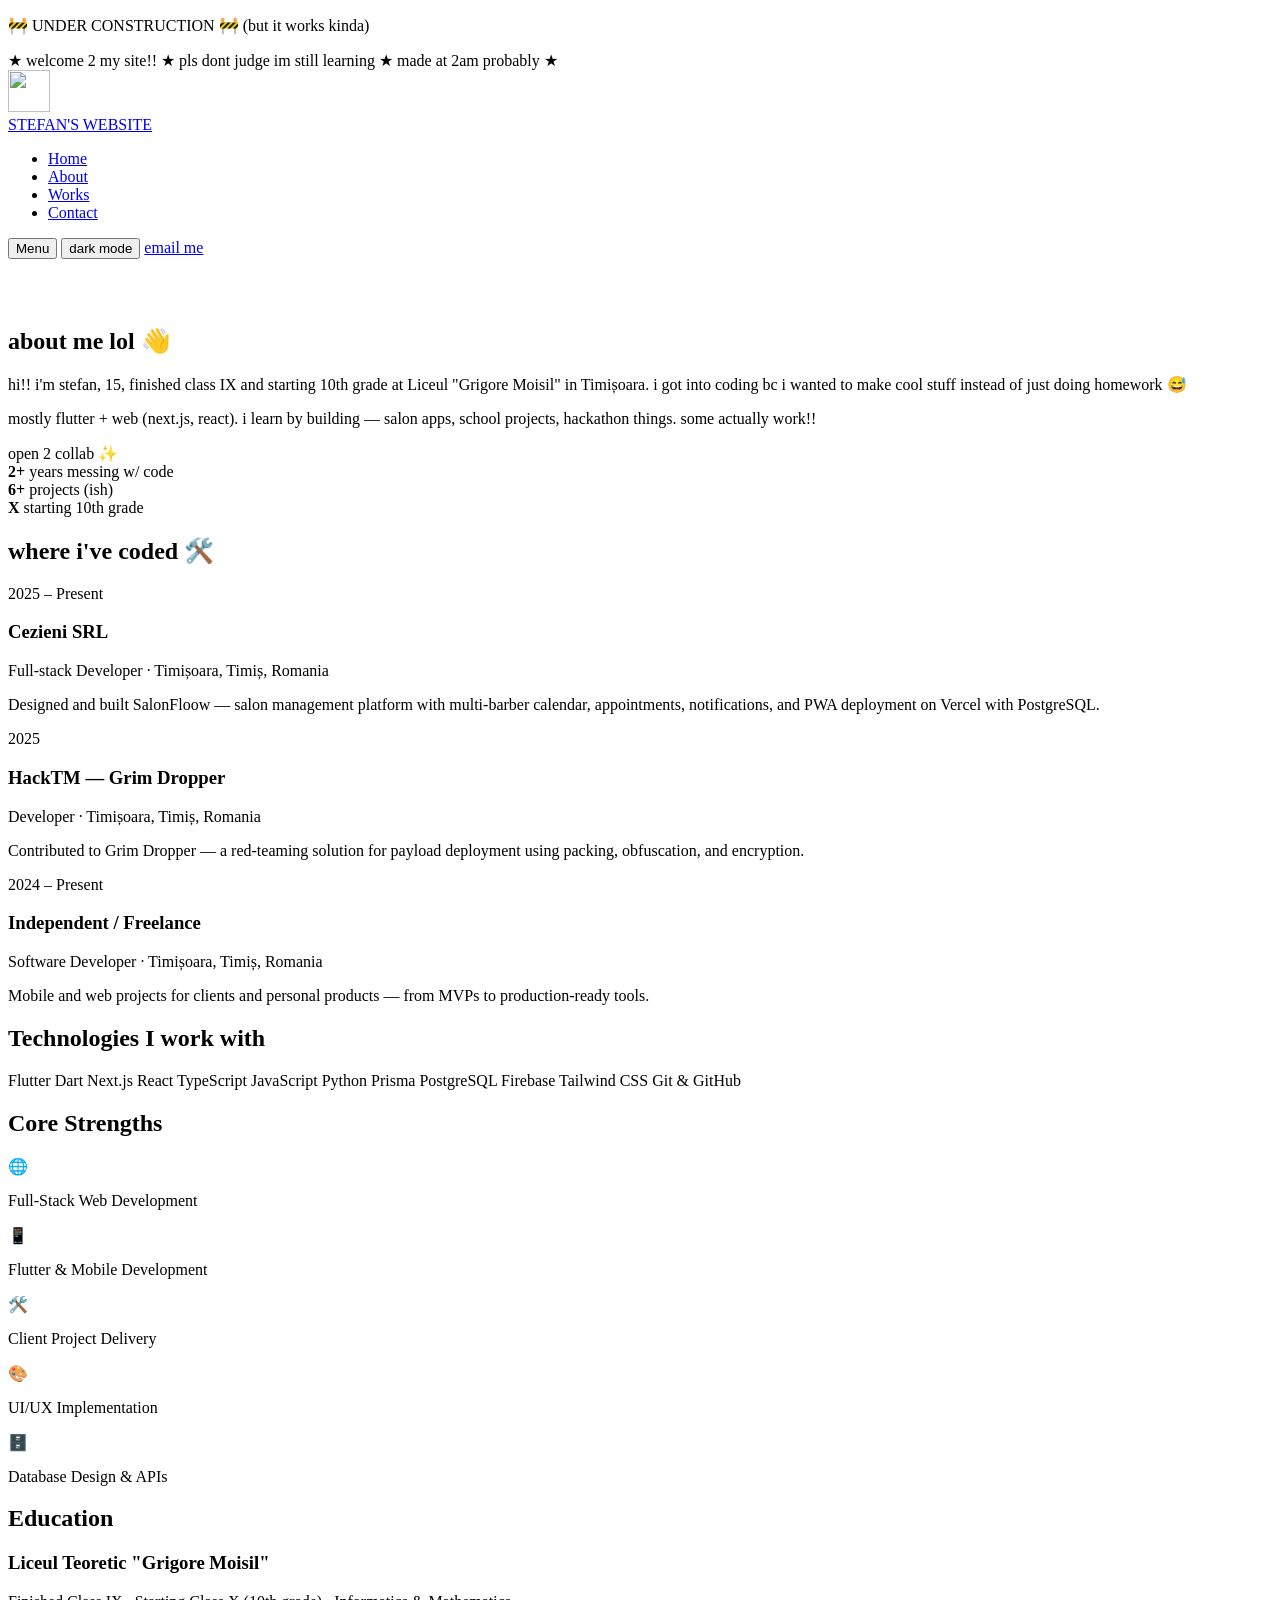
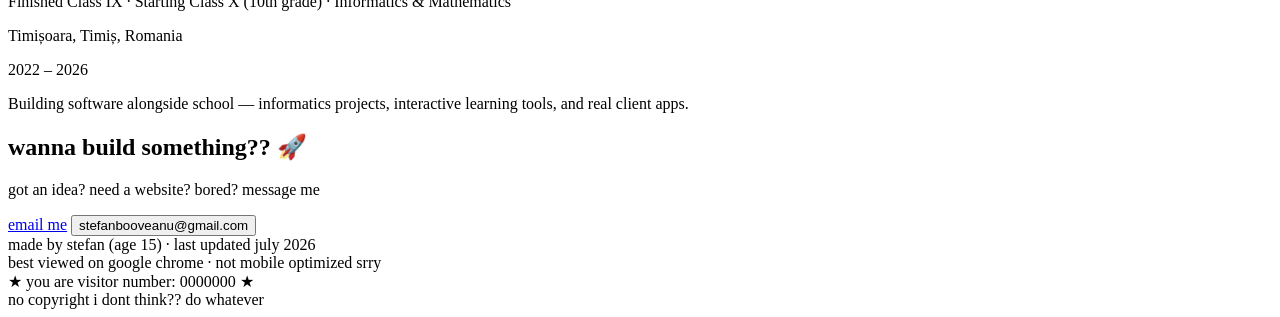
==== about.html @ 0e5bb693 "feat: strip fancy design for raw amateur 15yo site aesthetic. Basic Comic Sans layout, under constru" ====
<!DOCTYPE html>
<html lang="en" data-theme="light">
<head>
  <meta charset="UTF-8" />
  <base href="/stefan-portfolio/" />
  <meta name="viewport" content="width=device-width, initial-scale=1.0" />
  <meta name="description" content="About Stefan — finished class IX, starting 10th grade at Moisil HS Timișoara." />
  <title>about me!! — Stefan's Site ✨</title>
  <link rel="preconnect" href="https://fonts.googleapis.com" />
  <link rel="preconnect" href="https://fonts.gstatic.com" crossorigin />
  <link rel="icon" type="image/svg+xml" href="data:image/svg+xml,%3Csvg%20xmlns%3D%22http%3A%2F%2Fwww.w3.org%2F2000%2Fsvg%22%20viewBox%3D%220%200%2032%2032%22%20role%3D%22img%22%20aria-label%3D%22Booveanu%20Stefan%22%3E%3Cdefs%3E%3ClinearGradient%20id%3D%22g%22%20x1%3D%220%22%20y1%3D%220%22%20x2%3D%221%22%20y2%3D%221%22%3E%3Cstop%20stop-color%3D%22%23e86f4a%22%2F%3E%3Cstop%20offset%3D%221%22%20stop-color%3D%22%23ff9a76%22%2F%3E%3C%2FlinearGradient%3E%3C%2Fdefs%3E%3Crect%20width%3D%2232%22%20height%3D%2232%22%20rx%3D%228%22%20fill%3D%22url%28%23g%29%22%2F%3E%3Ctext%20x%3D%2216%22%20y%3D%2222.5%22%20text-anchor%3D%22middle%22%20fill%3D%22%23ffffff%22%20font-family%3D%22Georgia%2C%20%27Times%20New%20Roman%27%2C%20serif%22%20font-size%3D%2219%22%3ES%3C%2Ftext%3E%3C%2Fsvg%3E" />
  <link rel="icon" type="image/png" sizes="32x32" href="[data-uri]" />
  <link rel="icon" type="image/png" href="https://stefanbooveanu-debug.github.io/stefan-portfolio/favicon.png?v=4" />
  <link rel="apple-touch-icon" href="assets/img/apple-touch-icon.png?v=4" />
  <link rel="stylesheet" href="assets/css/style.css" />
</head>
<body data-page="about">
  <p class="under-construction">🚧 UNDER CONSTRUCTION 🚧 (but it works kinda)</p>
  <div class="marquee-bar" aria-hidden="true"><span>★ welcome 2 my site!! ★ pls dont judge im still learning ★ made at 2am probably ★</span></div>
  <header class="site-header">
    <div class="inner">
      <a class="brand" href="index.html">
        <div class="brand-mark">
          <img src="assets/img/profile.png" alt="" width="42" height="42" />
        </div>
        <span>STEFAN'S WEBSITE</span>
      </a>
      <ul class="nav" id="siteNav">
        <li><a href="index.html" data-page="home">Home</a></li>
        <li><a href="about.html" data-page="about">About</a></li>
        <li><a href="portfolio.html" data-page="portfolio">Works</a></li>
        <li><a href="contact.html" data-page="contact">Contact</a></li>
      </ul>
      <div class="header-actions">
        <button class="btn menu-toggle" id="menuToggle" type="button" aria-label="Open menu">Menu</button>
        <button class="btn" id="themeToggle" type="button">dark mode</button>
        <a class="btn btn-primary" href="contact.html">email me</a>
      </div>
    </div>
  </header>

  <main class="shell">
    <section class="section" style="padding-top:48px;">
      <h1 class="section-title">about me lol 👋</h1>
      <div class="about-intro">
        <div>
          <p>hi!! i'm stefan, 15, finished class IX and starting 10th grade at Liceul "Grigore Moisil" in Timișoara. i got into coding bc i wanted to make cool stuff instead of just doing homework 😅</p>
          <p>mostly flutter + web (next.js, react). i learn by building — salon apps, school projects, hackathon things. some actually work!!</p>
          <span class="open-badge">open 2 collab ✨</span>
        </div>
        <div class="stats">
          <div class="card stat">
            <strong>2+</strong>
            <span>years messing w/ code</span>
          </div>
          <div class="card stat">
            <strong>6+</strong>
            <span>projects (ish)</span>
          </div>
          <div class="card stat">
            <strong>X</strong>
            <span>starting 10th grade</span>
          </div>
        </div>
      </div>
    </section>

    <section class="section">
      <h2 class="section-title">where i've coded 🛠️</h2>
      <div class="timeline">
        <article class="timeline-item">
          <div class="year">2025 – Present</div>
          <div>
            <h3>Cezieni SRL</h3>
            <p>Full-stack Developer · Timișoara, Timiș, Romania</p>
            <p style="margin-top:8px;">Designed and built SalonFloow — salon management platform with multi-barber calendar, appointments, notifications, and PWA deployment on Vercel with PostgreSQL.</p>
          </div>
        </article>
        <article class="timeline-item">
          <div class="year">2025</div>
          <div>
            <h3>HackTM — Grim Dropper</h3>
            <p>Developer · Timișoara, Timiș, Romania</p>
            <p style="margin-top:8px;">Contributed to Grim Dropper — a red-teaming solution for payload deployment using packing, obfuscation, and encryption.</p>
          </div>
        </article>
        <article class="timeline-item">
          <div class="year">2024 – Present</div>
          <div>
            <h3>Independent / Freelance</h3>
            <p>Software Developer · Timișoara, Timiș, Romania</p>
            <p style="margin-top:8px;">Mobile and web projects for clients and personal products — from MVPs to production-ready tools.</p>
          </div>
        </article>
      </div>
    </section>

    <section class="section">
      <h2 class="section-title">Technologies I work with</h2>
      <div class="tags">
        <span class="tag">Flutter</span>
        <span class="tag">Dart</span>
        <span class="tag">Next.js</span>
        <span class="tag">React</span>
        <span class="tag">TypeScript</span>
        <span class="tag">JavaScript</span>
        <span class="tag">Python</span>
        <span class="tag">Prisma</span>
        <span class="tag">PostgreSQL</span>
        <span class="tag">Firebase</span>
        <span class="tag">Tailwind CSS</span>
        <span class="tag">Git & GitHub</span>
      </div>
    </section>

    <section class="section">
      <h2 class="section-title">Core Strengths</h2>
      <div class="strengths-grid">
        <article class="strength-item">
          <div class="strength-icon" aria-hidden="true">🌐</div>
          <p>Full-Stack Web Development</p>
        </article>
        <article class="strength-item">
          <div class="strength-icon" aria-hidden="true">📱</div>
          <p>Flutter & Mobile Development</p>
        </article>
        <article class="strength-item">
          <div class="strength-icon" aria-hidden="true">🛠️</div>
          <p>Client Project Delivery</p>
        </article>
        <article class="strength-item">
          <div class="strength-icon" aria-hidden="true">🎨</div>
          <p>UI/UX Implementation</p>
        </article>
        <article class="strength-item">
          <div class="strength-icon" aria-hidden="true">🗄️</div>
          <p>Database Design & APIs</p>
        </article>
      </div>
    </section>

    <section class="section">
      <h2 class="section-title">Education</h2>
      <article class="card list-card education-item">
        <h3>Liceul Teoretic "Grigore Moisil"</h3>
        <p class="education-detail">Finished Class IX · Starting Class X (10th grade) · Informatics & Mathematics</p>
        <p class="education-location">Timișoara, Timiș, Romania</p>
        <p class="education-years">2022 – 2026</p>
        <p class="education-detail" style="margin-top:12px;">Building software alongside school — informatics projects, interactive learning tools, and real client apps.</p>
      </article>
    </section>

    <section class="card cta-banner">
      <h2>wanna build something?? 🚀</h2>
      <p>got an idea? need a website? bored? message me</p>
      <nav class="profile-actions" style="justify-content:center;">
        <a class="btn btn-primary" href="contact.html">email me</a>
        <button class="btn" type="button" data-copy-email data-email-display>stefanbooveanu@gmail.com</button>
      </nav>
    </section>

    <footer class="site-footer">
      made by stefan (age 15) · last updated july 2026<br />
      best viewed on google chrome · not mobile optimized srry<br />
      <span class="blink">★</span> you are visitor number: <span data-visitor>0000000</span> <span class="blink">★</span><br />
      no copyright i dont think?? do whatever
    </footer>
  </main>

  <script src="assets/js/main.js"></script>
</body>
</html>
---- assets/css/style.css ----
@import url("https://fonts.googleapis.com/css2?family=Comic+Neue:wght@400;700&display=swap");

:root {
  --bg: #cce5ff;
  --bg-card: #ffffcc;
  --bg-white: #ffffff;
  --text: #000000;
  --text-muted: #333333;
  --link: #0000ee;
  --link-vis: #551a8b;
  --accent: #ff00ff;
  --border: #000000;
  --font: "Comic Neue", "Comic Sans MS", cursive;
  --header-height: auto;
}

[data-theme="dark"] {
  --bg: #000080;
  --bg-card: #ffff00;
  --bg-white: #c0c0c0;
  --text: #00ff00;
  --text-muted: #ffffff;
  --link: #00ffff;
  --link-vis: #ff00ff;
  --accent: #ff0000;
  --border: #00ff00;
}

* { box-sizing: border-box; margin: 0; padding: 0; }

body {
  font-family: var(--font);
  font-size: 16px;
  background: var(--bg);
  color: var(--text);
  min-height: 100vh;
  line-height: 1.5;
}

a { color: var(--link); }
a:visited { color: var(--link-vis); }

img { max-width: 100%; }

.shell {
  max-width: 900px;
  margin: 0 auto;
  padding: 10px 15px 40px;
}

/* classic scrolling banner */
.marquee-bar {
  background: #ff0000;
  color: #ffff00;
  font-weight: bold;
  font-size: 14px;
  padding: 6px 0;
  border-bottom: 3px solid #000;
  overflow: hidden;
  white-space: nowrap;
}

.marquee-bar span {
  display: inline-block;
  padding-left: 100%;
  animation: scroll 22s linear infinite;
}

@keyframes scroll {
  from { transform: translateX(0); }
  to { transform: translateX(-100%); }
}

.under-construction {
  background: #ffff00;
  color: #ff0000;
  border: 3px solid #000;
  text-align: center;
  font-weight: bold;
  font-size: 18px;
  padding: 8px;
  margin-bottom: 12px;
}

.site-header {
  background: #ff99cc;
  border: 3px solid #000;
  margin-bottom: 15px;
}

[data-theme="dark"] .site-header {
  background: #800080;
}

.site-header .inner {
  padding: 10px;
  display: flex;
  flex-wrap: wrap;
  align-items: center;
  justify-content: space-between;
  gap: 10px;
}

.brand {
  display: flex;
  align-items: center;
  gap: 8px;
  text-decoration: none;
  color: #000;
  font-weight: bold;
  font-size: 18px;
}

[data-theme="dark"] .brand { color: #ffff00; }

.brand-mark {
  width: 45px;
  height: 45px;
  border: 2px solid #000;
  background: #fff;
}

.brand-mark img {
  width: 100%;
  height: 100%;
  object-fit: cover;
}

.nav {
  display: flex;
  flex-wrap: wrap;
  gap: 5px;
  list-style: none;
}

.nav a {
  text-decoration: underline;
  padding: 4px 8px;
  color: #0000ee;
  font-weight: bold;
}

.nav a.active {
  background: #ffff00;
  border: 2px solid #000;
  text-decoration: none;
}

.header-actions {
  display: flex;
  flex-wrap: wrap;
  gap: 6px;
}

.btn {
  font-family: var(--font);
  font-size: 14px;
  padding: 6px 12px;
  border: 2px outset #ccc;
  background: #c0c0c0;
  color: #000;
  cursor: pointer;
  text-decoration: none;
  display: inline-block;
}

.btn:active {
  border-style: inset;
}

.btn-primary {
  background: #00ff00;
  font-weight: bold;
}

.menu-toggle { display: none; }

hr {
  border: none;
  border-top: 3px dashed #000;
  margin: 20px 0;
}

.section { margin-top: 25px; }

.section-title {
  font-size: 22px;
  font-weight: bold;
  color: #ff0000;
  background: #ffff00;
  display: inline-block;
  padding: 2px 8px;
  border: 2px solid #000;
  margin-bottom: 12px;
}

[data-theme="dark"] .section-title {
  color: #ffff00;
  background: #ff0000;
}

.hero {
  display: block;
  padding-top: 10px;
}

.avatar {
  float: left;
  width: 140px;
  margin: 0 15px 10px 0;
  border: 3px solid #000;
  background: #fff;
}

.avatar img {
  width: 100%;
  display: block;
}

.hero-copy h1 {
  font-size: 28px;
  color: #ff0000;
  margin-bottom: 8px;
}

.hero-copy .subtitle {
  font-weight: bold;
  margin-bottom: 8px;
}

.hero-copy .lead {
  margin-bottom: 10px;
}

.badges {
  list-style: square;
  margin: 10px 0 10px 20px;
}

.badges li { margin-bottom: 4px; }

.profile-actions {
  clear: both;
  padding-top: 10px;
  display: flex;
  flex-wrap: wrap;
  gap: 8px;
}

.btn-icon {
  width: 36px;
  height: 36px;
  padding: 4px;
  display: inline-flex;
  align-items: center;
  justify-content: center;
}

.btn-icon svg { width: 18px; height: 18px; }

.open-badge {
  display: inline-block;
  background: #00ff00;
  border: 2px solid #000;
  padding: 4px 10px;
  font-weight: bold;
  margin: 8px 0;
}

.card {
  background: var(--bg-card);
  border: 3px solid #000;
  padding: 12px;
  margin-bottom: 12px;
}

.timeline { display: block; }

.timeline-item {
  background: var(--bg-white);
  border: 2px solid #000;
  padding: 10px;
  margin-bottom: 10px;
}

.timeline-item .year {
  font-weight: bold;
  color: #ff0000;
  font-size: 14px;
}

.timeline-item h3 {
  font-size: 16px;
  margin: 4px 0;
}

.timeline-item p {
  font-size: 14px;
  color: var(--text-muted);
}

.strengths-grid {
  display: grid;
  grid-template-columns: repeat(auto-fill, minmax(130px, 1fr));
  gap: 10px;
}

.strength-item {
  background: var(--bg-white);
  border: 2px solid #000;
  padding: 10px;
  text-align: center;
}

.strength-icon {
  font-size: 28px;
  margin-bottom: 6px;
}

.strength-item p {
  font-size: 13px;
  font-weight: bold;
}

.tags {
  display: flex;
  flex-wrap: wrap;
  gap: 6px;
}

.tag {
  background: #fff;
  border: 2px solid #000;
  padding: 4px 10px;
  font-size: 13px;
}

.projects-grid {
  display: block;
}

.project-card {
  background: var(--bg-white);
  border: 3px solid #000;
  margin-bottom: 15px;
}

.project-thumb {
  border-bottom: 2px solid #000;
  background: #ddd;
}

.project-thumb img {
  width: 100%;
  display: block;
}

.project-body { padding: 10px; }

.project-body h3 {
  color: #0000ee;
  font-size: 18px;
  margin-bottom: 6px;
}

.project-body p {
  font-size: 14px;
  margin-bottom: 8px;
}

.project-meta {
  margin-bottom: 8px;
}

.project-meta span {
  background: #eee;
  border: 1px solid #999;
  padding: 2px 6px;
  font-size: 11px;
  margin-right: 4px;
}

.cta-banner {
  text-align: center;
  background: #ff99cc;
  border: 3px solid #000;
  padding: 15px;
  margin-top: 25px;
}

.cta-banner h2 {
  font-size: 22px;
  margin-bottom: 8px;
}

.layout-two {
  display: block;
}

.profile-card {
  background: var(--bg-card);
  border: 3px solid #000;
  padding: 12px;
  margin-bottom: 15px;
}

.profile-photo {
  width: 120px;
  border: 2px solid #000;
  float: left;
  margin: 0 12px 8px 0;
}

.profile-card h1,
.profile-card h2 {
  font-size: 20px;
  color: #ff0000;
}

.profile-card .role {
  font-weight: bold;
  margin-bottom: 6px;
}

.profile-card .bio {
  font-size: 14px;
  margin-bottom: 8px;
}

.main-panel {
  background: var(--bg-white);
  border: 3px solid #000;
  padding: 12px;
}

.stats {
  display: flex;
  flex-wrap: wrap;
  gap: 10px;
}

.stat {
  flex: 1;
  min-width: 80px;
  background: #fff;
  border: 2px solid #000;
  padding: 10px;
  text-align: center;
}

.stat strong {
  display: block;
  font-size: 24px;
  color: #ff0000;
}

.stat span { font-size: 12px; }

.about-intro {
  display: block;
}

.about-intro p {
  margin-bottom: 10px;
}

form { display: block; }

form label {
  display: block;
  margin-bottom: 10px;
  font-weight: bold;
}

input, select, textarea {
  display: block;
  width: 100%;
  margin-top: 4px;
  font-family: var(--font);
  font-size: 14px;
  padding: 6px;
  border: 2px inset #ccc;
  background: #fff;
}

textarea {
  min-height: 100px;
}

.row {
  display: block;
}

.hp { display: none; }

.submit-row {
  margin-top: 10px;
}

.status {
  font-size: 14px;
  margin-top: 8px;
  font-weight: bold;
}

.status.success { color: #008000; }
.status.error { color: #ff0000; }

.site-footer {
  margin-top: 30px;
  padding: 15px;
  text-align: center;
  font-size: 13px;
  background: #000;
  color: #0f0;
  border: 3px solid #0f0;
}

.site-footer a { color: #0ff; }

.visitor {
  display: block;
  margin-top: 8px;
  font-family: "Courier New", monospace;
  font-size: 16px;
  color: #ff0;
}

.contact-panel { background: #ffffcc; }

.contact-sticker {
  background: #ff0000;
  color: #fff;
  display: inline-block;
  padding: 3px 8px;
  font-weight: bold;
  border: 2px solid #000;
  margin-bottom: 10px;
}

.contact-intro { margin-bottom: 12px; }

.contact-quick {
  background: #00ff00;
  border: 2px solid #000;
  padding: 10px;
  margin-bottom: 10px;
}

.contact-or {
  text-align: center;
  font-weight: bold;
  margin: 10px 0;
}

.contact-form {
  background: #fff;
  border: 2px solid #000;
  padding: 10px;
}

.contact-note {
  margin-top: 12px;
  font-size: 13px;
  color: #666;
  font-style: italic;
}

.education-item h3 { margin-bottom: 6px; }

.education-detail,
.education-location,
.education-years {
  font-size: 14px;
  margin-bottom: 4px;
}

.list-card { padding: 10px; }

.simple-list {
  list-style: disc;
  margin-left: 20px;
}

.simple-list li { margin-bottom: 8px; }

.inline-actions {
  display: flex;
  flex-wrap: wrap;
  gap: 8px;
  margin-bottom: 12px;
}

.blink {
  animation: blink 1s step-start infinite;
}

@keyframes blink {
  50% { opacity: 0; }
}

@media (max-width: 700px) {
  .avatar, .profile-photo {
    float: none;
    display: block;
    margin: 0 auto 10px;
  }

  .nav {
    display: none;
    width: 100%;
    flex-direction: column;
    background: #fff;
    border: 2px solid #000;
    padding: 8px;
  }

  .nav.open { display: flex; }
  .menu-toggle { display: inline-block; }
}
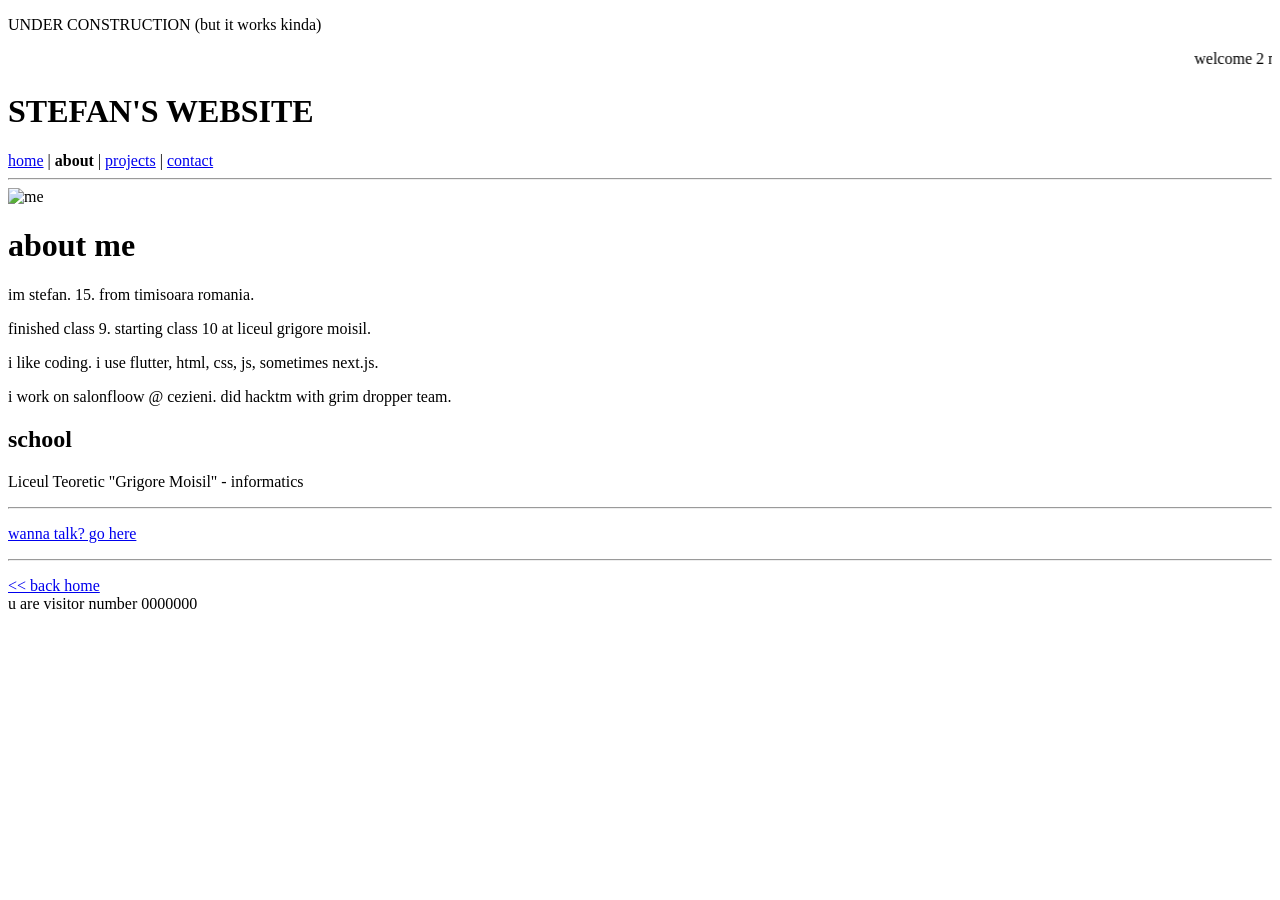
==== commit c9c54c7c: "feat: ultra-minimal single-column site with basic HTML only. Strip fancy layout, use marquee tag, pl" ====
--- a/about.html
+++ b/about.html
@@ -1,171 +1,43 @@
 <!DOCTYPE html>
-<html lang="en" data-theme="light">
+<html lang="en">
 <head>
   <meta charset="UTF-8" />
   <base href="/stefan-portfolio/" />
   <meta name="viewport" content="width=device-width, initial-scale=1.0" />
-  <meta name="description" content="About Stefan — finished class IX, starting 10th grade at Moisil HS Timișoara." />
-  <title>about me!! — Stefan's Site ✨</title>
-  <link rel="preconnect" href="https://fonts.googleapis.com" />
-  <link rel="preconnect" href="https://fonts.gstatic.com" crossorigin />
-  <link rel="icon" type="image/svg+xml" href="data:image/svg+xml,%3Csvg%20xmlns%3D%22http%3A%2F%2Fwww.w3.org%2F2000%2Fsvg%22%20viewBox%3D%220%200%2032%2032%22%20role%3D%22img%22%20aria-label%3D%22Booveanu%20Stefan%22%3E%3Cdefs%3E%3ClinearGradient%20id%3D%22g%22%20x1%3D%220%22%20y1%3D%220%22%20x2%3D%221%22%20y2%3D%221%22%3E%3Cstop%20stop-color%3D%22%23e86f4a%22%2F%3E%3Cstop%20offset%3D%221%22%20stop-color%3D%22%23ff9a76%22%2F%3E%3C%2FlinearGradient%3E%3C%2Fdefs%3E%3Crect%20width%3D%2232%22%20height%3D%2232%22%20rx%3D%228%22%20fill%3D%22url%28%23g%29%22%2F%3E%3Ctext%20x%3D%2216%22%20y%3D%2222.5%22%20text-anchor%3D%22middle%22%20fill%3D%22%23ffffff%22%20font-family%3D%22Georgia%2C%20%27Times%20New%20Roman%27%2C%20serif%22%20font-size%3D%2219%22%3ES%3C%2Ftext%3E%3C%2Fsvg%3E" />
-  <link rel="icon" type="image/png" sizes="32x32" href="[data-uri]" />
-  <link rel="icon" type="image/png" href="https://stefanbooveanu-debug.github.io/stefan-portfolio/favicon.png?v=4" />
-  <link rel="apple-touch-icon" href="assets/img/apple-touch-icon.png?v=4" />
+  <title>about - stefan</title>
   <link rel="stylesheet" href="assets/css/style.css" />
 </head>
 <body data-page="about">
-  <p class="under-construction">🚧 UNDER CONSTRUCTION 🚧 (but it works kinda)</p>
-  <div class="marquee-bar" aria-hidden="true"><span>★ welcome 2 my site!! ★ pls dont judge im still learning ★ made at 2am probably ★</span></div>
-  <header class="site-header">
-    <div class="inner">
-      <a class="brand" href="index.html">
-        <div class="brand-mark">
-          <img src="assets/img/profile.png" alt="" width="42" height="42" />
-        </div>
-        <span>STEFAN'S WEBSITE</span>
-      </a>
-      <ul class="nav" id="siteNav">
-        <li><a href="index.html" data-page="home">Home</a></li>
-        <li><a href="about.html" data-page="about">About</a></li>
-        <li><a href="portfolio.html" data-page="portfolio">Works</a></li>
-        <li><a href="contact.html" data-page="contact">Contact</a></li>
-      </ul>
-      <div class="header-actions">
-        <button class="btn menu-toggle" id="menuToggle" type="button" aria-label="Open menu">Menu</button>
-        <button class="btn" id="themeToggle" type="button">dark mode</button>
-        <a class="btn btn-primary" href="contact.html">email me</a>
-      </div>
-    </div>
-  </header>
+  <p class="construction">UNDER CONSTRUCTION (but it works kinda)</p>
+  <marquee>welcome 2 my site!! pls dont judge im still learning!! made at 2am probably</marquee>
 
-  <main class="shell">
-    <section class="section" style="padding-top:48px;">
-      <h1 class="section-title">about me lol 👋</h1>
-      <div class="about-intro">
-        <div>
-          <p>hi!! i'm stefan, 15, finished class IX and starting 10th grade at Liceul "Grigore Moisil" in Timișoara. i got into coding bc i wanted to make cool stuff instead of just doing homework 😅</p>
-          <p>mostly flutter + web (next.js, react). i learn by building — salon apps, school projects, hackathon things. some actually work!!</p>
-          <span class="open-badge">open 2 collab ✨</span>
-        </div>
-        <div class="stats">
-          <div class="card stat">
-            <strong>2+</strong>
-            <span>years messing w/ code</span>
-          </div>
-          <div class="card stat">
-            <strong>6+</strong>
-            <span>projects (ish)</span>
-          </div>
-          <div class="card stat">
-            <strong>X</strong>
-            <span>starting 10th grade</span>
-          </div>
-        </div>
-      </div>
-    </section>
+  <h1>STEFAN'S WEBSITE</h1>
+  <nav>
+    <a href="index.html">home</a> |
+    <b>about</b> |
+    <a href="portfolio.html">projects</a> |
+    <a href="contact.html">contact</a>
+  </nav>
+  <hr />
 
-    <section class="section">
-      <h2 class="section-title">where i've coded 🛠️</h2>
-      <div class="timeline">
-        <article class="timeline-item">
-          <div class="year">2025 – Present</div>
-          <div>
-            <h3>Cezieni SRL</h3>
-            <p>Full-stack Developer · Timișoara, Timiș, Romania</p>
-            <p style="margin-top:8px;">Designed and built SalonFloow — salon management platform with multi-barber calendar, appointments, notifications, and PWA deployment on Vercel with PostgreSQL.</p>
-          </div>
-        </article>
-        <article class="timeline-item">
-          <div class="year">2025</div>
-          <div>
-            <h3>HackTM — Grim Dropper</h3>
-            <p>Developer · Timișoara, Timiș, Romania</p>
-            <p style="margin-top:8px;">Contributed to Grim Dropper — a red-teaming solution for payload deployment using packing, obfuscation, and encryption.</p>
-          </div>
-        </article>
-        <article class="timeline-item">
-          <div class="year">2024 – Present</div>
-          <div>
-            <h3>Independent / Freelance</h3>
-            <p>Software Developer · Timișoara, Timiș, Romania</p>
-            <p style="margin-top:8px;">Mobile and web projects for clients and personal products — from MVPs to production-ready tools.</p>
-          </div>
-        </article>
-      </div>
-    </section>
+  <img src="assets/img/profile.png" alt="me" width="100" height="100" />
+  <h1>about me</h1>
+  <p>im stefan. 15. from timisoara romania.</p>
+  <p>finished class 9. starting class 10 at liceul grigore moisil.</p>
+  <p>i like coding. i use flutter, html, css, js, sometimes next.js.</p>
+  <p>i work on salonfloow @ cezieni. did hacktm with grim dropper team.</p>
 
-    <section class="section">
-      <h2 class="section-title">Technologies I work with</h2>
-      <div class="tags">
-        <span class="tag">Flutter</span>
-        <span class="tag">Dart</span>
-        <span class="tag">Next.js</span>
-        <span class="tag">React</span>
-        <span class="tag">TypeScript</span>
-        <span class="tag">JavaScript</span>
-        <span class="tag">Python</span>
-        <span class="tag">Prisma</span>
-        <span class="tag">PostgreSQL</span>
-        <span class="tag">Firebase</span>
-        <span class="tag">Tailwind CSS</span>
-        <span class="tag">Git & GitHub</span>
-      </div>
-    </section>
+  <h2>school</h2>
+  <p>Liceul Teoretic "Grigore Moisil" - informatics</p>
 
-    <section class="section">
-      <h2 class="section-title">Core Strengths</h2>
-      <div class="strengths-grid">
-        <article class="strength-item">
-          <div class="strength-icon" aria-hidden="true">🌐</div>
-          <p>Full-Stack Web Development</p>
-        </article>
-        <article class="strength-item">
-          <div class="strength-icon" aria-hidden="true">📱</div>
-          <p>Flutter & Mobile Development</p>
-        </article>
-        <article class="strength-item">
-          <div class="strength-icon" aria-hidden="true">🛠️</div>
-          <p>Client Project Delivery</p>
-        </article>
-        <article class="strength-item">
-          <div class="strength-icon" aria-hidden="true">🎨</div>
-          <p>UI/UX Implementation</p>
-        </article>
-        <article class="strength-item">
-          <div class="strength-icon" aria-hidden="true">🗄️</div>
-          <p>Database Design & APIs</p>
-        </article>
-      </div>
-    </section>
+  <hr />
+  <p><a href="contact.html">wanna talk? go here</a></p>
 
-    <section class="section">
-      <h2 class="section-title">Education</h2>
-      <article class="card list-card education-item">
-        <h3>Liceul Teoretic "Grigore Moisil"</h3>
-        <p class="education-detail">Finished Class IX · Starting Class X (10th grade) · Informatics & Mathematics</p>
-        <p class="education-location">Timișoara, Timiș, Romania</p>
-        <p class="education-years">2022 – 2026</p>
-        <p class="education-detail" style="margin-top:12px;">Building software alongside school — informatics projects, interactive learning tools, and real client apps.</p>
-      </article>
-    </section>
-
-    <section class="card cta-banner">
-      <h2>wanna build something?? 🚀</h2>
-      <p>got an idea? need a website? bored? message me</p>
-      <nav class="profile-actions" style="justify-content:center;">
-        <a class="btn btn-primary" href="contact.html">email me</a>
-        <button class="btn" type="button" data-copy-email data-email-display>stefanbooveanu@gmail.com</button>
-      </nav>
-    </section>
-
-    <footer class="site-footer">
-      made by stefan (age 15) · last updated july 2026<br />
-      best viewed on google chrome · not mobile optimized srry<br />
-      <span class="blink">★</span> you are visitor number: <span data-visitor>0000000</span> <span class="blink">★</span><br />
-      no copyright i dont think?? do whatever
-    </footer>
-  </main>
+  <hr />
+  <p class="footer">
+    <a href="index.html">&lt;&lt; back home</a><br />
+    u are visitor number <span data-visitor>0000000</span>
+  </p>
 
   <script src="assets/js/main.js"></script>
 </body>
--- a/assets/css/style.css
+++ b/assets/css/style.css
@@ -1,620 +1,69 @@
-@import url("https://fonts.googleapis.com/css2?family=Comic+Neue:wght@400;700&display=swap");
-
-:root {
-  --bg: #cce5ff;
-  --bg-card: #ffffcc;
-  --bg-white: #ffffff;
-  --text: #000000;
-  --text-muted: #333333;
-  --link: #0000ee;
-  --link-vis: #551a8b;
-  --accent: #ff00ff;
-  --border: #000000;
-  --font: "Comic Neue", "Comic Sans MS", cursive;
-  --header-height: auto;
+body {
+  font-family: "Comic Sans MS", "Comic Neue", cursive;
+  background: #cce5ff;
+  color: #000;
+  margin: 15px;
+  line-height: 1.4;
 }
 
-[data-theme="dark"] {
-  --bg: #000080;
-  --bg-card: #ffff00;
-  --bg-white: #c0c0c0;
-  --text: #00ff00;
-  --text-muted: #ffffff;
-  --link: #00ffff;
-  --link-vis: #ff00ff;
-  --accent: #ff0000;
-  --border: #00ff00;
+a { color: #0000ee; }
+a:visited { color: #551a8b; }
+
+img { border: 2px solid #000; }
+
+h1 { color: #ff0000; font-size: 24px; }
+h2 { color: #ff0000; font-size: 18px; margin-top: 20px; }
+
+hr { border: 2px dashed #000; margin: 15px 0; }
+
+.construction {
+  background: #ffff00;
+  color: #ff0000;
+  font-weight: bold;
+  text-align: center;
+  padding: 5px;
+  border: 2px solid #000;
 }
 
-* { box-sizing: border-box; margin: 0; padding: 0; }
+nav { margin: 10px 0; }
 
-body {
-  font-family: var(--font);
-  font-size: 16px;
-  background: var(--bg);
-  color: var(--text);
-  min-height: 100vh;
-  line-height: 1.5;
-}
-
-a { color: var(--link); }
-a:visited { color: var(--link-vis); }
-
-img { max-width: 100%; }
-
-.shell {
-  max-width: 900px;
-  margin: 0 auto;
-  padding: 10px 15px 40px;
-}
-
-/* classic scrolling banner */
-.marquee-bar {
-  background: #ff0000;
-  color: #ffff00;
-  font-weight: bold;
+input, textarea, select, button {
+  font-family: inherit;
   font-size: 14px;
-  padding: 6px 0;
-  border-bottom: 3px solid #000;
-  overflow: hidden;
-  white-space: nowrap;
-}
-
-.marquee-bar span {
-  display: inline-block;
-  padding-left: 100%;
-  animation: scroll 22s linear infinite;
-}
-
-@keyframes scroll {
-  from { transform: translateX(0); }
-  to { transform: translateX(-100%); }
-}
-
-.under-construction {
-  background: #ffff00;
-  color: #ff0000;
-  border: 3px solid #000;
-  text-align: center;
-  font-weight: bold;
-  font-size: 18px;
-  padding: 8px;
-  margin-bottom: 12px;
-}
-
-.site-header {
-  background: #ff99cc;
-  border: 3px solid #000;
-  margin-bottom: 15px;
-}
-
-[data-theme="dark"] .site-header {
-  background: #800080;
-}
-
-.site-header .inner {
-  padding: 10px;
-  display: flex;
-  flex-wrap: wrap;
-  align-items: center;
-  justify-content: space-between;
-  gap: 10px;
-}
-
-.brand {
-  display: flex;
-  align-items: center;
-  gap: 8px;
-  text-decoration: none;
-  color: #000;
-  font-weight: bold;
-  font-size: 18px;
-}
-
-[data-theme="dark"] .brand { color: #ffff00; }
-
-.brand-mark {
-  width: 45px;
-  height: 45px;
-  border: 2px solid #000;
-  background: #fff;
-}
-
-.brand-mark img {
-  width: 100%;
-  height: 100%;
-  object-fit: cover;
-}
-
-.nav {
-  display: flex;
-  flex-wrap: wrap;
-  gap: 5px;
-  list-style: none;
-}
-
-.nav a {
-  text-decoration: underline;
-  padding: 4px 8px;
-  color: #0000ee;
-  font-weight: bold;
-}
-
-.nav a.active {
-  background: #ffff00;
-  border: 2px solid #000;
-  text-decoration: none;
-}
-
-.header-actions {
-  display: flex;
-  flex-wrap: wrap;
-  gap: 6px;
-}
-
-.btn {
-  font-family: var(--font);
-  font-size: 14px;
-  padding: 6px 12px;
-  border: 2px outset #ccc;
-  background: #c0c0c0;
-  color: #000;
-  cursor: pointer;
-  text-decoration: none;
-  display: inline-block;
-}
-
-.btn:active {
-  border-style: inset;
-}
-
-.btn-primary {
-  background: #00ff00;
-  font-weight: bold;
-}
-
-.menu-toggle { display: none; }
-
-hr {
-  border: none;
-  border-top: 3px dashed #000;
-  margin: 20px 0;
-}
-
-.section { margin-top: 25px; }
-
-.section-title {
-  font-size: 22px;
-  font-weight: bold;
-  color: #ff0000;
-  background: #ffff00;
-  display: inline-block;
-  padding: 2px 8px;
-  border: 2px solid #000;
-  margin-bottom: 12px;
-}
-
-[data-theme="dark"] .section-title {
-  color: #ffff00;
-  background: #ff0000;
-}
-
-.hero {
-  display: block;
-  padding-top: 10px;
-}
-
-.avatar {
-  float: left;
-  width: 140px;
-  margin: 0 15px 10px 0;
-  border: 3px solid #000;
-  background: #fff;
-}
-
-.avatar img {
-  width: 100%;
-  display: block;
-}
-
-.hero-copy h1 {
-  font-size: 28px;
-  color: #ff0000;
-  margin-bottom: 8px;
-}
-
-.hero-copy .subtitle {
-  font-weight: bold;
-  margin-bottom: 8px;
-}
-
-.hero-copy .lead {
-  margin-bottom: 10px;
-}
-
-.badges {
-  list-style: square;
-  margin: 10px 0 10px 20px;
-}
-
-.badges li { margin-bottom: 4px; }
-
-.profile-actions {
-  clear: both;
-  padding-top: 10px;
-  display: flex;
-  flex-wrap: wrap;
-  gap: 8px;
-}
-
-.btn-icon {
-  width: 36px;
-  height: 36px;
-  padding: 4px;
-  display: inline-flex;
-  align-items: center;
-  justify-content: center;
-}
-
-.btn-icon svg { width: 18px; height: 18px; }
-
-.open-badge {
-  display: inline-block;
-  background: #00ff00;
-  border: 2px solid #000;
-  padding: 4px 10px;
-  font-weight: bold;
-  margin: 8px 0;
-}
-
-.card {
-  background: var(--bg-card);
-  border: 3px solid #000;
-  padding: 12px;
-  margin-bottom: 12px;
-}
-
-.timeline { display: block; }
-
-.timeline-item {
-  background: var(--bg-white);
-  border: 2px solid #000;
-  padding: 10px;
-  margin-bottom: 10px;
-}
-
-.timeline-item .year {
-  font-weight: bold;
-  color: #ff0000;
-  font-size: 14px;
-}
-
-.timeline-item h3 {
-  font-size: 16px;
   margin: 4px 0;
 }
 
-.timeline-item p {
-  font-size: 14px;
-  color: var(--text-muted);
+input, textarea, select {
+  display: block;
+  width: 100%;
+  max-width: 400px;
+  padding: 4px;
+  border: 2px inset #999;
 }
 
-.strengths-grid {
-  display: grid;
-  grid-template-columns: repeat(auto-fill, minmax(130px, 1fr));
-  gap: 10px;
+button, .btn {
+  padding: 4px 10px;
+  border: 2px outset #ccc;
+  background: #ddd;
+  cursor: pointer;
 }
 
-.strength-item {
-  background: var(--bg-white);
-  border: 2px solid #000;
-  padding: 10px;
-  text-align: center;
+button:active { border-style: inset; }
+
+.footer {
+  margin-top: 30px;
+  font-size: 12px;
+  color: #333;
 }
 
-.strength-icon {
-  font-size: 28px;
-  margin-bottom: 6px;
-}
-
-.strength-item p {
-  font-size: 13px;
-  font-weight: bold;
-}
-
-.tags {
-  display: flex;
-  flex-wrap: wrap;
-  gap: 6px;
-}
-
-.tag {
-  background: #fff;
-  border: 2px solid #000;
-  padding: 4px 10px;
-  font-size: 13px;
-}
-
-.projects-grid {
-  display: block;
-}
-
-.project-card {
-  background: var(--bg-white);
-  border: 3px solid #000;
-  margin-bottom: 15px;
-}
-
-.project-thumb {
-  border-bottom: 2px solid #000;
-  background: #ddd;
-}
-
-.project-thumb img {
-  width: 100%;
-  display: block;
-}
-
-.project-body { padding: 10px; }
-
-.project-body h3 {
-  color: #0000ee;
-  font-size: 18px;
-  margin-bottom: 6px;
-}
-
-.project-body p {
-  font-size: 14px;
-  margin-bottom: 8px;
-}
-
-.project-meta {
-  margin-bottom: 8px;
-}
-
-.project-meta span {
-  background: #eee;
-  border: 1px solid #999;
-  padding: 2px 6px;
-  font-size: 11px;
-  margin-right: 4px;
-}
-
-.cta-banner {
-  text-align: center;
-  background: #ff99cc;
-  border: 3px solid #000;
-  padding: 15px;
-  margin-top: 25px;
-}
-
-.cta-banner h2 {
-  font-size: 22px;
-  margin-bottom: 8px;
-}
-
-.layout-two {
-  display: block;
-}
-
-.profile-card {
-  background: var(--bg-card);
-  border: 3px solid #000;
-  padding: 12px;
-  margin-bottom: 15px;
-}
-
-.profile-photo {
-  width: 120px;
-  border: 2px solid #000;
-  float: left;
-  margin: 0 12px 8px 0;
-}
-
-.profile-card h1,
-.profile-card h2 {
-  font-size: 20px;
-  color: #ff0000;
-}
-
-.profile-card .role {
-  font-weight: bold;
-  margin-bottom: 6px;
-}
-
-.profile-card .bio {
-  font-size: 14px;
-  margin-bottom: 8px;
-}
-
-.main-panel {
-  background: var(--bg-white);
-  border: 3px solid #000;
-  padding: 12px;
-}
-
-.stats {
-  display: flex;
-  flex-wrap: wrap;
-  gap: 10px;
-}
-
-.stat {
-  flex: 1;
-  min-width: 80px;
-  background: #fff;
-  border: 2px solid #000;
-  padding: 10px;
-  text-align: center;
-}
-
-.stat strong {
-  display: block;
-  font-size: 24px;
-  color: #ff0000;
-}
-
-.stat span { font-size: 12px; }
-
-.about-intro {
-  display: block;
-}
-
-.about-intro p {
-  margin-bottom: 10px;
-}
-
-form { display: block; }
-
-form label {
-  display: block;
-  margin-bottom: 10px;
-  font-weight: bold;
-}
-
-input, select, textarea {
-  display: block;
-  width: 100%;
-  margin-top: 4px;
-  font-family: var(--font);
-  font-size: 14px;
-  padding: 6px;
-  border: 2px inset #ccc;
-  background: #fff;
-}
-
-textarea {
-  min-height: 100px;
-}
-
-.row {
-  display: block;
-}
+.status { font-weight: bold; margin-top: 8px; }
+.status.error { color: red; }
+.status.success { color: green; }
 
 .hp { display: none; }
 
-.submit-row {
-  margin-top: 10px;
+.project-img {
+  max-width: 100%;
+  margin: 8px 0;
+  border: 2px solid #000;
 }
-
-.status {
-  font-size: 14px;
-  margin-top: 8px;
-  font-weight: bold;
-}
-
-.status.success { color: #008000; }
-.status.error { color: #ff0000; }
-
-.site-footer {
-  margin-top: 30px;
-  padding: 15px;
-  text-align: center;
-  font-size: 13px;
-  background: #000;
-  color: #0f0;
-  border: 3px solid #0f0;
-}
-
-.site-footer a { color: #0ff; }
-
-.visitor {
-  display: block;
-  margin-top: 8px;
-  font-family: "Courier New", monospace;
-  font-size: 16px;
-  color: #ff0;
-}
-
-.contact-panel { background: #ffffcc; }
-
-.contact-sticker {
-  background: #ff0000;
-  color: #fff;
-  display: inline-block;
-  padding: 3px 8px;
-  font-weight: bold;
-  border: 2px solid #000;
-  margin-bottom: 10px;
-}
-
-.contact-intro { margin-bottom: 12px; }
-
-.contact-quick {
-  background: #00ff00;
-  border: 2px solid #000;
-  padding: 10px;
-  margin-bottom: 10px;
-}
-
-.contact-or {
-  text-align: center;
-  font-weight: bold;
-  margin: 10px 0;
-}
-
-.contact-form {
-  background: #fff;
-  border: 2px solid #000;
-  padding: 10px;
-}
-
-.contact-note {
-  margin-top: 12px;
-  font-size: 13px;
-  color: #666;
-  font-style: italic;
-}
-
-.education-item h3 { margin-bottom: 6px; }
-
-.education-detail,
-.education-location,
-.education-years {
-  font-size: 14px;
-  margin-bottom: 4px;
-}
-
-.list-card { padding: 10px; }
-
-.simple-list {
-  list-style: disc;
-  margin-left: 20px;
-}
-
-.simple-list li { margin-bottom: 8px; }
-
-.inline-actions {
-  display: flex;
-  flex-wrap: wrap;
-  gap: 8px;
-  margin-bottom: 12px;
-}
-
-.blink {
-  animation: blink 1s step-start infinite;
-}
-
-@keyframes blink {
-  50% { opacity: 0; }
-}
-
-@media (max-width: 700px) {
-  .avatar, .profile-photo {
-    float: none;
-    display: block;
-    margin: 0 auto 10px;
-  }
-
-  .nav {
-    display: none;
-    width: 100%;
-    flex-direction: column;
-    background: #fff;
-    border: 2px solid #000;
-    padding: 8px;
-  }
-
-  .nav.open { display: flex; }
-  .menu-toggle { display: inline-block; }
-}
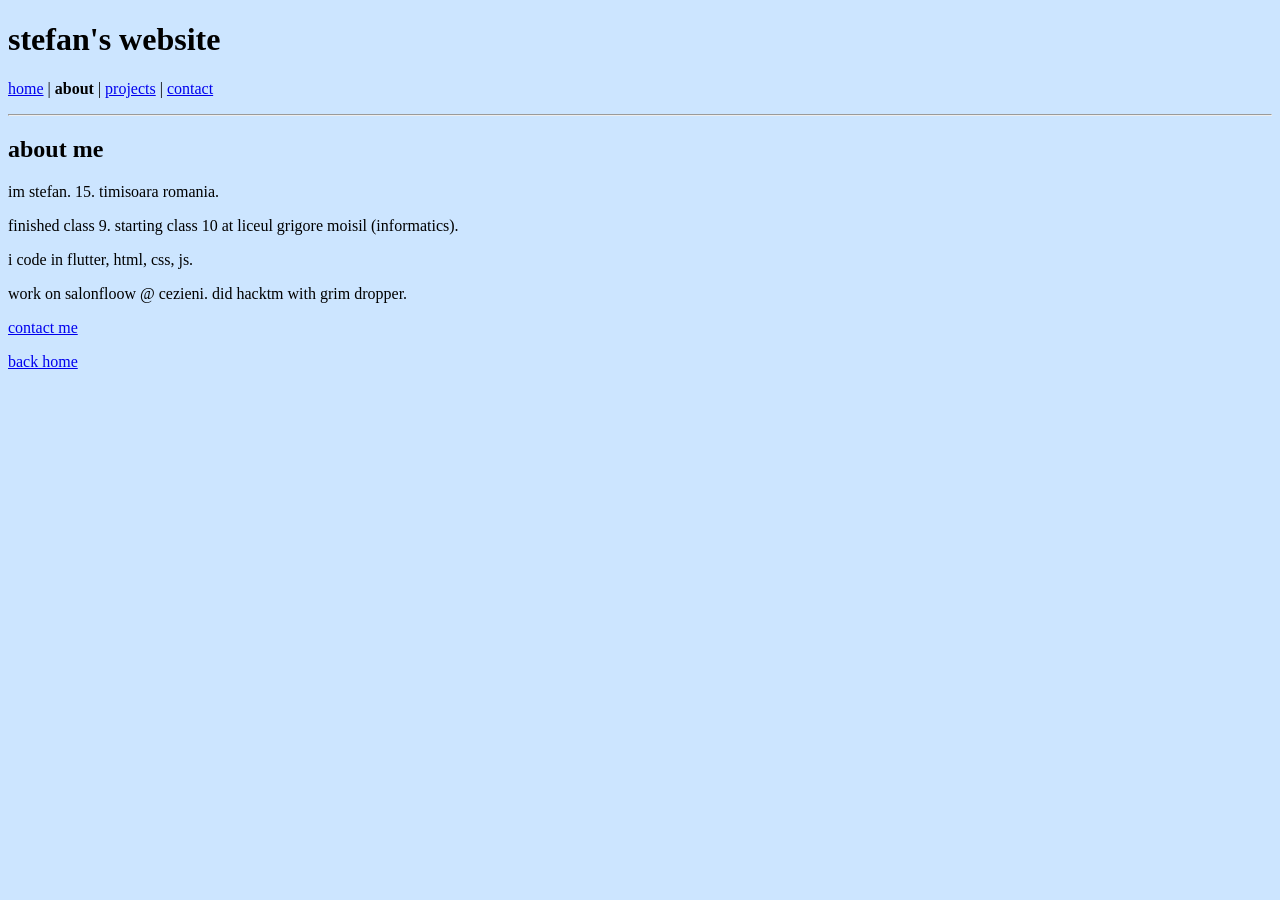
==== commit 6d68e7c8: "feat: strip site to plain HTML with no CSS or JS. Remove marquee, forms, visitor counter; contact is" ====
--- a/about.html
+++ b/about.html
@@ -3,42 +3,25 @@
 <head>
   <meta charset="UTF-8" />
   <base href="/stefan-portfolio/" />
-  <meta name="viewport" content="width=device-width, initial-scale=1.0" />
   <title>about - stefan</title>
-  <link rel="stylesheet" href="assets/css/style.css" />
 </head>
-<body data-page="about">
-  <p class="construction">UNDER CONSTRUCTION (but it works kinda)</p>
-  <marquee>welcome 2 my site!! pls dont judge im still learning!! made at 2am probably</marquee>
-
-  <h1>STEFAN'S WEBSITE</h1>
-  <nav>
+<body bgcolor="#cce5ff">
+  <h1>stefan's website</h1>
+  <p>
     <a href="index.html">home</a> |
     <b>about</b> |
     <a href="portfolio.html">projects</a> |
     <a href="contact.html">contact</a>
-  </nav>
+  </p>
   <hr />
 
-  <img src="assets/img/profile.png" alt="me" width="100" height="100" />
-  <h1>about me</h1>
-  <p>im stefan. 15. from timisoara romania.</p>
-  <p>finished class 9. starting class 10 at liceul grigore moisil.</p>
-  <p>i like coding. i use flutter, html, css, js, sometimes next.js.</p>
-  <p>i work on salonfloow @ cezieni. did hacktm with grim dropper team.</p>
+  <h2>about me</h2>
+  <p>im stefan. 15. timisoara romania.</p>
+  <p>finished class 9. starting class 10 at liceul grigore moisil (informatics).</p>
+  <p>i code in flutter, html, css, js.</p>
+  <p>work on salonfloow @ cezieni. did hacktm with grim dropper.</p>
 
-  <h2>school</h2>
-  <p>Liceul Teoretic "Grigore Moisil" - informatics</p>
-
-  <hr />
-  <p><a href="contact.html">wanna talk? go here</a></p>
-
-  <hr />
-  <p class="footer">
-    <a href="index.html">&lt;&lt; back home</a><br />
-    u are visitor number <span data-visitor>0000000</span>
-  </p>
-
-  <script src="assets/js/main.js"></script>
+  <p><a href="contact.html">contact me</a></p>
+  <p><a href="index.html">back home</a></p>
 </body>
 </html>
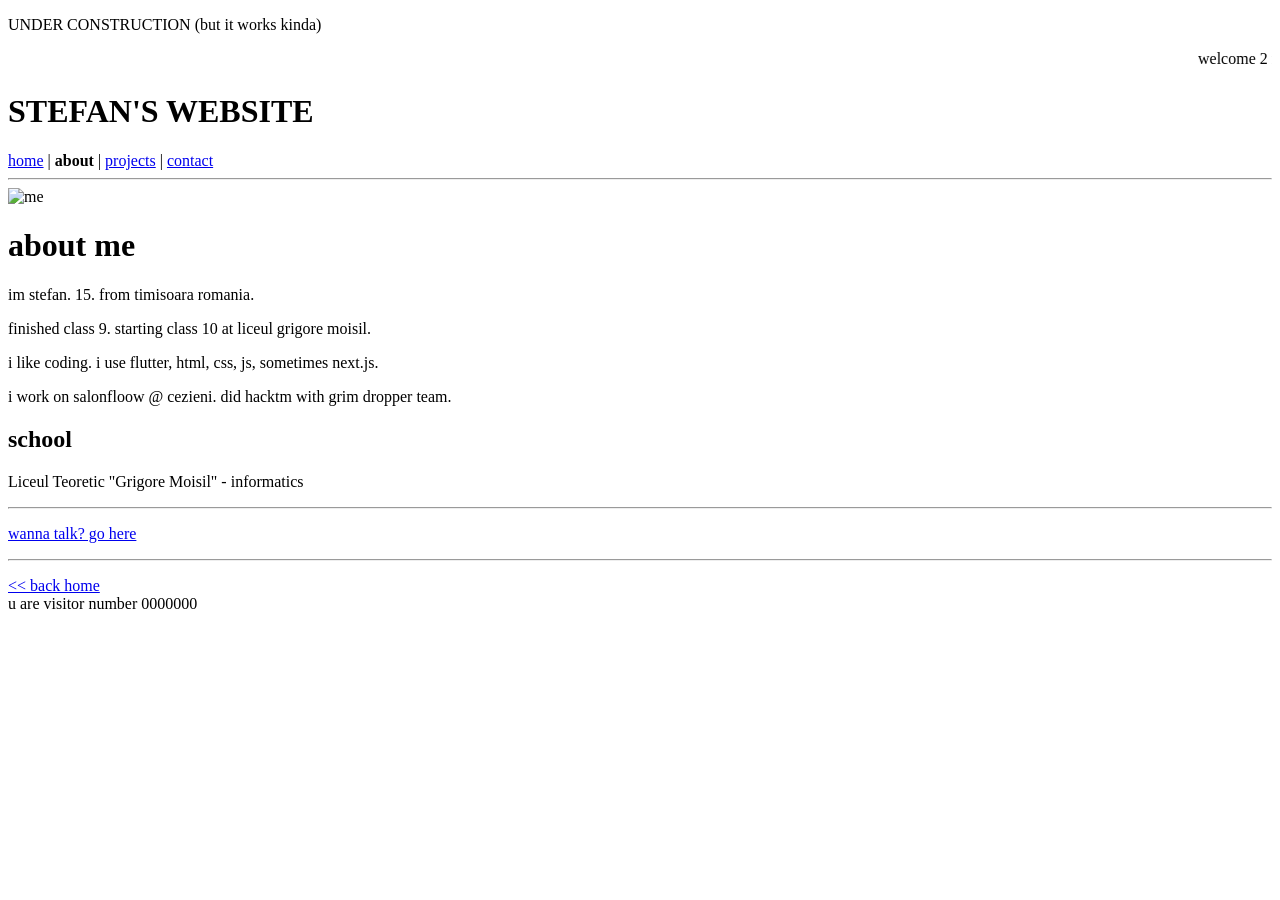
==== commit 4e1403c5: "revert: restore minimal styled site after plain HTML experiment. Bring back CSS, marquee, contact fo" ====
--- a/about.html
+++ b/about.html
@@ -3,25 +3,42 @@
 <head>
   <meta charset="UTF-8" />
   <base href="/stefan-portfolio/" />
+  <meta name="viewport" content="width=device-width, initial-scale=1.0" />
   <title>about - stefan</title>
+  <link rel="stylesheet" href="assets/css/style.css" />
 </head>
-<body bgcolor="#cce5ff">
-  <h1>stefan's website</h1>
-  <p>
+<body data-page="about">
+  <p class="construction">UNDER CONSTRUCTION (but it works kinda)</p>
+  <marquee>welcome 2 my site!! pls dont judge im still learning!! made at 2am probably</marquee>
+
+  <h1>STEFAN'S WEBSITE</h1>
+  <nav>
     <a href="index.html">home</a> |
     <b>about</b> |
     <a href="portfolio.html">projects</a> |
     <a href="contact.html">contact</a>
-  </p>
+  </nav>
   <hr />
 
-  <h2>about me</h2>
-  <p>im stefan. 15. timisoara romania.</p>
-  <p>finished class 9. starting class 10 at liceul grigore moisil (informatics).</p>
-  <p>i code in flutter, html, css, js.</p>
-  <p>work on salonfloow @ cezieni. did hacktm with grim dropper.</p>
+  <img src="assets/img/profile.png" alt="me" width="100" height="100" />
+  <h1>about me</h1>
+  <p>im stefan. 15. from timisoara romania.</p>
+  <p>finished class 9. starting class 10 at liceul grigore moisil.</p>
+  <p>i like coding. i use flutter, html, css, js, sometimes next.js.</p>
+  <p>i work on salonfloow @ cezieni. did hacktm with grim dropper team.</p>
 
-  <p><a href="contact.html">contact me</a></p>
-  <p><a href="index.html">back home</a></p>
+  <h2>school</h2>
+  <p>Liceul Teoretic "Grigore Moisil" - informatics</p>
+
+  <hr />
+  <p><a href="contact.html">wanna talk? go here</a></p>
+
+  <hr />
+  <p class="footer">
+    <a href="index.html">&lt;&lt; back home</a><br />
+    u are visitor number <span data-visitor>0000000</span>
+  </p>
+
+  <script src="assets/js/main.js"></script>
 </body>
 </html>
--- a/assets/css/style.css
+++ b/assets/css/style.css
@@ -0,0 +1,69 @@
+body {
+  font-family: "Comic Sans MS", "Comic Neue", cursive;
+  background: #cce5ff;
+  color: #000;
+  margin: 15px;
+  line-height: 1.4;
+}
+
+a { color: #0000ee; }
+a:visited { color: #551a8b; }
+
+img { border: 2px solid #000; }
+
+h1 { color: #ff0000; font-size: 24px; }
+h2 { color: #ff0000; font-size: 18px; margin-top: 20px; }
+
+hr { border: 2px dashed #000; margin: 15px 0; }
+
+.construction {
+  background: #ffff00;
+  color: #ff0000;
+  font-weight: bold;
+  text-align: center;
+  padding: 5px;
+  border: 2px solid #000;
+}
+
+nav { margin: 10px 0; }
+
+input, textarea, select, button {
+  font-family: inherit;
+  font-size: 14px;
+  margin: 4px 0;
+}
+
+input, textarea, select {
+  display: block;
+  width: 100%;
+  max-width: 400px;
+  padding: 4px;
+  border: 2px inset #999;
+}
+
+button, .btn {
+  padding: 4px 10px;
+  border: 2px outset #ccc;
+  background: #ddd;
+  cursor: pointer;
+}
+
+button:active { border-style: inset; }
+
+.footer {
+  margin-top: 30px;
+  font-size: 12px;
+  color: #333;
+}
+
+.status { font-weight: bold; margin-top: 8px; }
+.status.error { color: red; }
+.status.success { color: green; }
+
+.hp { display: none; }
+
+.project-img {
+  max-width: 100%;
+  margin: 8px 0;
+  border: 2px solid #000;
+}
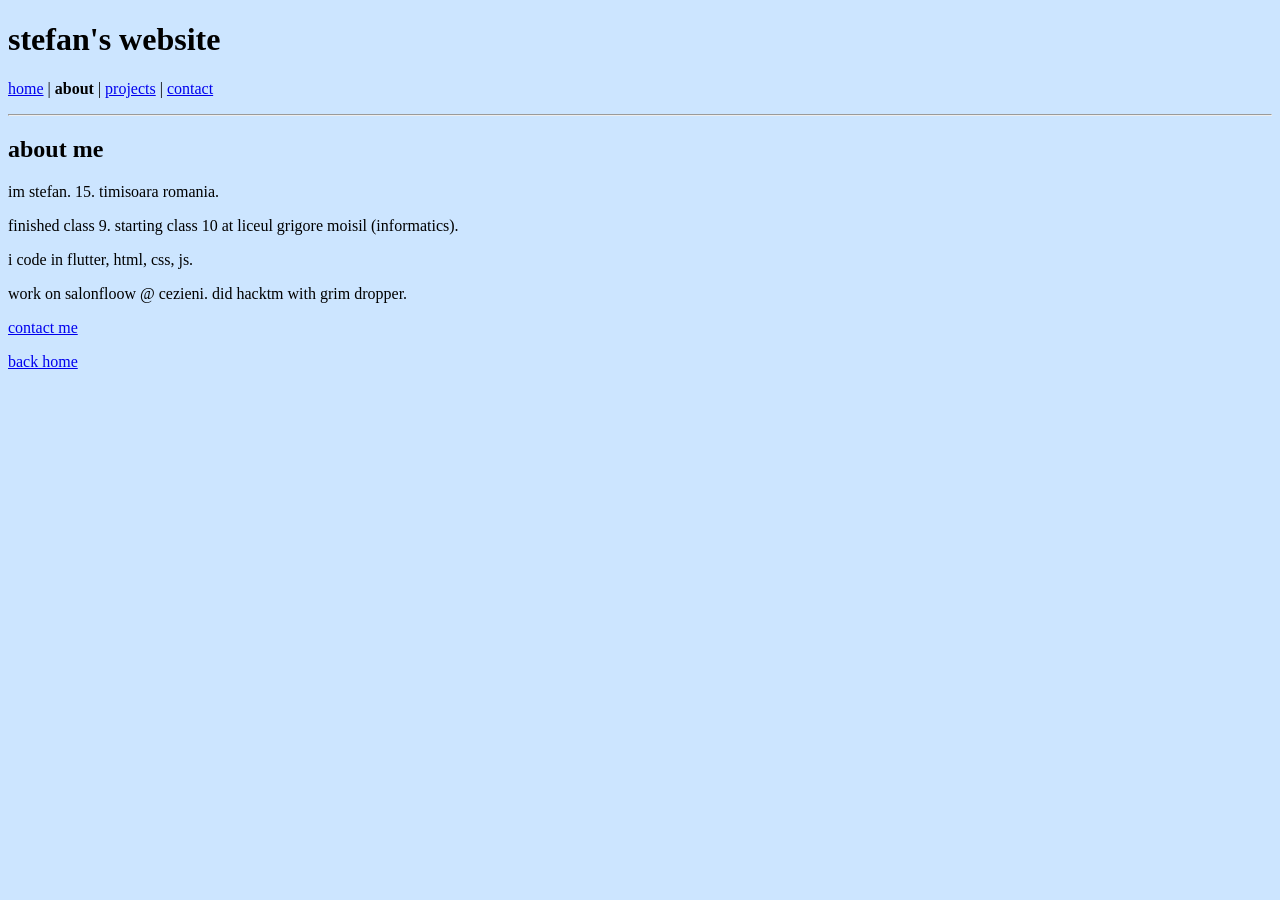
==== commit f3d2d016: "feat: switch back to plain HTML site layout. Restore bare HTML pages with bgcolor and mailto-only co" ====
--- a/about.html
+++ b/about.html
@@ -3,42 +3,25 @@
 <head>
   <meta charset="UTF-8" />
   <base href="/stefan-portfolio/" />
-  <meta name="viewport" content="width=device-width, initial-scale=1.0" />
   <title>about - stefan</title>
-  <link rel="stylesheet" href="assets/css/style.css" />
 </head>
-<body data-page="about">
-  <p class="construction">UNDER CONSTRUCTION (but it works kinda)</p>
-  <marquee>welcome 2 my site!! pls dont judge im still learning!! made at 2am probably</marquee>
-
-  <h1>STEFAN'S WEBSITE</h1>
-  <nav>
+<body bgcolor="#cce5ff">
+  <h1>stefan's website</h1>
+  <p>
     <a href="index.html">home</a> |
     <b>about</b> |
     <a href="portfolio.html">projects</a> |
     <a href="contact.html">contact</a>
-  </nav>
+  </p>
   <hr />
 
-  <img src="assets/img/profile.png" alt="me" width="100" height="100" />
-  <h1>about me</h1>
-  <p>im stefan. 15. from timisoara romania.</p>
-  <p>finished class 9. starting class 10 at liceul grigore moisil.</p>
-  <p>i like coding. i use flutter, html, css, js, sometimes next.js.</p>
-  <p>i work on salonfloow @ cezieni. did hacktm with grim dropper team.</p>
+  <h2>about me</h2>
+  <p>im stefan. 15. timisoara romania.</p>
+  <p>finished class 9. starting class 10 at liceul grigore moisil (informatics).</p>
+  <p>i code in flutter, html, css, js.</p>
+  <p>work on salonfloow @ cezieni. did hacktm with grim dropper.</p>
 
-  <h2>school</h2>
-  <p>Liceul Teoretic "Grigore Moisil" - informatics</p>
-
-  <hr />
-  <p><a href="contact.html">wanna talk? go here</a></p>
-
-  <hr />
-  <p class="footer">
-    <a href="index.html">&lt;&lt; back home</a><br />
-    u are visitor number <span data-visitor>0000000</span>
-  </p>
-
-  <script src="assets/js/main.js"></script>
+  <p><a href="contact.html">contact me</a></p>
+  <p><a href="index.html">back home</a></p>
 </body>
 </html>
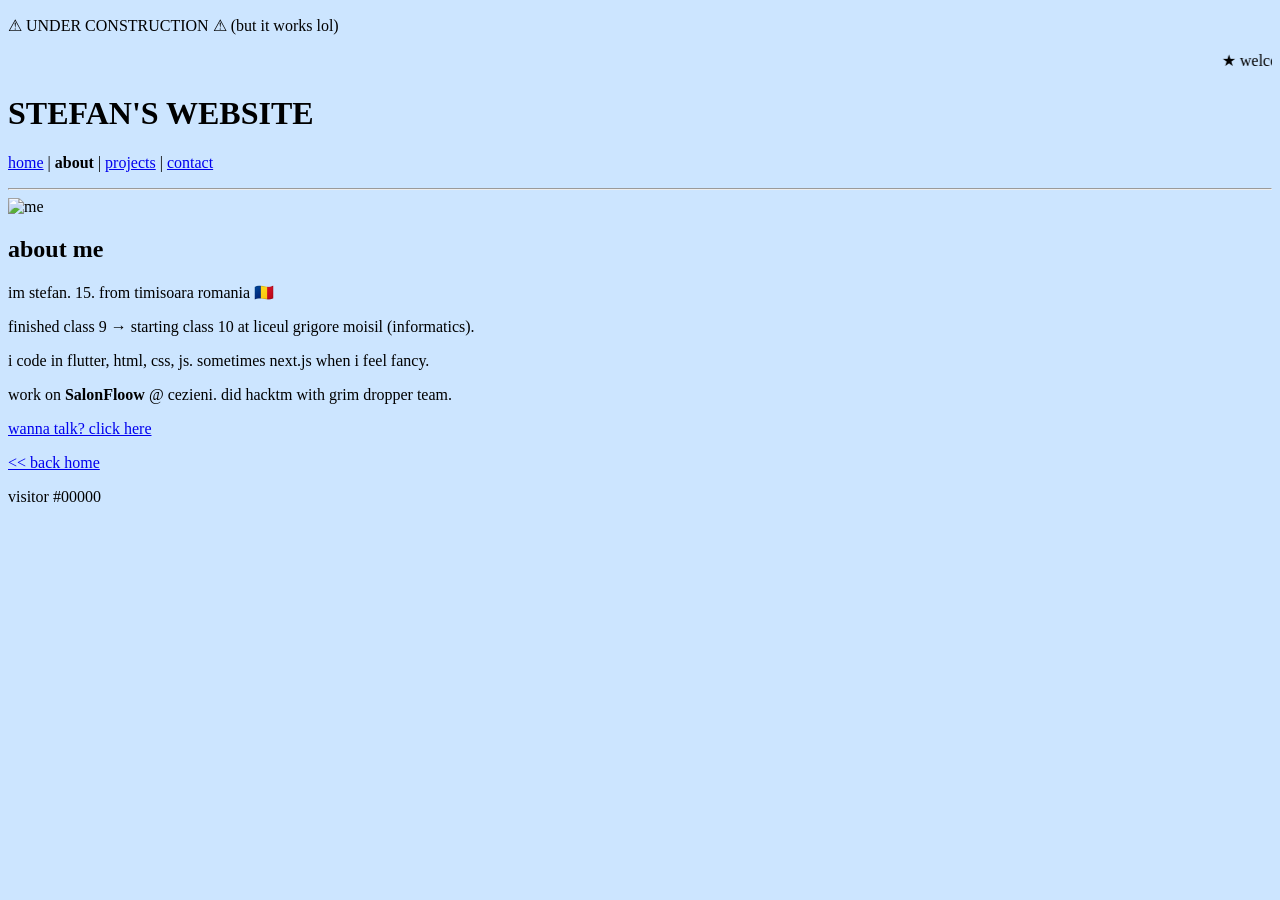
==== commit 2b163518: "feat: add retro flair to plain HTML site. Marquee, construction banner, Comic Sans, visitor counter," ====
--- a/about.html
+++ b/about.html
@@ -3,10 +3,15 @@
 <head>
   <meta charset="UTF-8" />
   <base href="/stefan-portfolio/" />
+  <meta name="viewport" content="width=device-width, initial-scale=1.0" />
   <title>about - stefan</title>
+  <link rel="stylesheet" href="assets/css/style.css" />
 </head>
 <body bgcolor="#cce5ff">
-  <h1>stefan's website</h1>
+  <p class="construction">⚠ UNDER CONSTRUCTION ⚠ (but it works lol)</p>
+  <marquee scrollamount="4">★ welcome 2 my site ★ pls dont judge im still learning ★</marquee>
+
+  <h1>STEFAN'S WEBSITE</h1>
   <p>
     <a href="index.html">home</a> |
     <b>about</b> |
@@ -15,13 +20,17 @@
   </p>
   <hr />
 
+  <img src="assets/img/profile.png" alt="me" width="90" />
   <h2>about me</h2>
-  <p>im stefan. 15. timisoara romania.</p>
-  <p>finished class 9. starting class 10 at liceul grigore moisil (informatics).</p>
-  <p>i code in flutter, html, css, js.</p>
-  <p>work on salonfloow @ cezieni. did hacktm with grim dropper.</p>
+  <p>im stefan. 15. from timisoara romania 🇷🇴</p>
+  <p>finished class 9 → starting class 10 at liceul grigore moisil (informatics).</p>
+  <p>i code in flutter, html, css, js. sometimes next.js when i feel fancy.</p>
+  <p>work on <b>SalonFloow</b> @ cezieni. did hacktm with grim dropper team.</p>
 
-  <p><a href="contact.html">contact me</a></p>
-  <p><a href="index.html">back home</a></p>
+  <p><a href="contact.html">wanna talk? click here</a></p>
+  <p><a href="index.html">&lt;&lt; back home</a></p>
+
+  <p class="footer">visitor #<span data-visitor>00000</span></p>
+  <script src="assets/js/main.js"></script>
 </body>
 </html>
--- a/assets/css/style.css
+++ b/assets/css/style.css
@@ -0,0 +1,31 @@
+body {
+  font-family: "Comic Sans MS", "Comic Neue", cursive;
+  background: #cce5ff;
+  color: #000;
+  margin: 20px;
+  max-width: 650px;
+}
+
+a { color: #0000ee; }
+a:visited { color: #551a8b; }
+
+h1 { color: #ff0000; text-shadow: 2px 2px #ffff00; }
+h2 { color: #ff0000; }
+
+img { border: 3px solid #000; }
+
+hr { border: 2px dashed #000; }
+
+.construction {
+  background: #ffff00;
+  color: #ff0000;
+  font-weight: bold;
+  text-align: center;
+  padding: 6px;
+  border: 3px solid #000;
+}
+
+.blink { animation: blink 1s step-start infinite; }
+@keyframes blink { 50% { opacity: 0; } }
+
+.footer { font-size: 12px; margin-top: 30px; color: #333; }
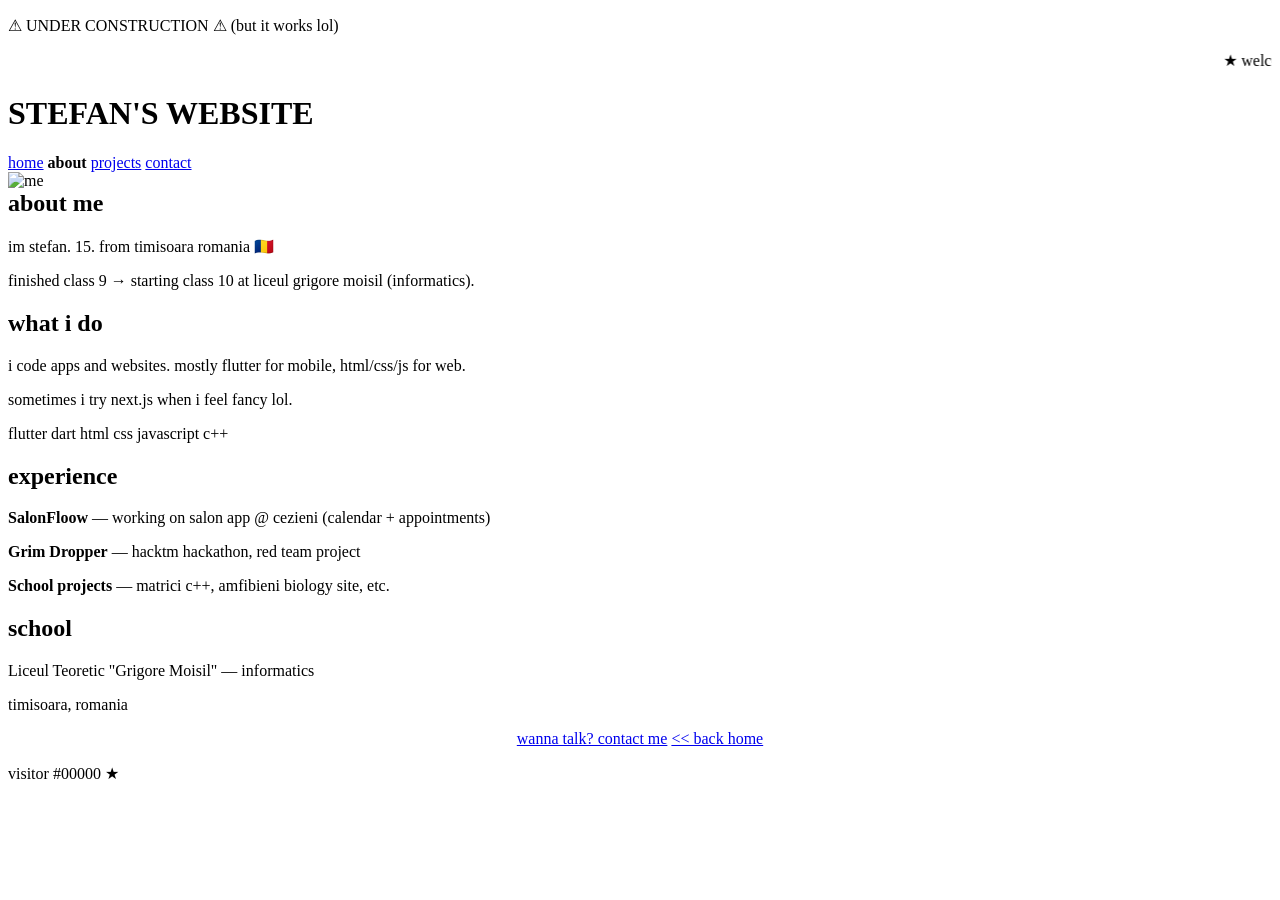
==== commit 3752893a: "feat: add boxes, project cards, and contact form. Richer retro layout with button nav, skill tags, a" ====
--- a/about.html
+++ b/about.html
@@ -5,32 +5,72 @@
   <base href="/stefan-portfolio/" />
   <meta name="viewport" content="width=device-width, initial-scale=1.0" />
   <title>about - stefan</title>
+  <link rel="icon" href="assets/img/favicon.svg" type="image/svg+xml" />
   <link rel="stylesheet" href="assets/css/style.css" />
 </head>
-<body bgcolor="#cce5ff">
-  <p class="construction">⚠ UNDER CONSTRUCTION ⚠ (but it works lol)</p>
-  <marquee scrollamount="4">★ welcome 2 my site ★ pls dont judge im still learning ★</marquee>
+<body>
+  <div class="wrap">
+    <p class="construction">⚠ UNDER CONSTRUCTION ⚠ (but it works lol)</p>
+    <marquee scrollamount="4">★ welcome 2 my site ★ pls dont judge im still learning ★</marquee>
 
-  <h1>STEFAN'S WEBSITE</h1>
-  <p>
-    <a href="index.html">home</a> |
-    <b>about</b> |
-    <a href="portfolio.html">projects</a> |
-    <a href="contact.html">contact</a>
-  </p>
-  <hr />
+    <header class="header-box">
+      <h1>STEFAN'S WEBSITE</h1>
+      <nav>
+        <a href="index.html">home</a>
+        <b>about</b>
+        <a href="portfolio.html">projects</a>
+        <a href="contact.html">contact</a>
+      </nav>
+    </header>
 
-  <img src="assets/img/profile.png" alt="me" width="90" />
-  <h2>about me</h2>
-  <p>im stefan. 15. from timisoara romania 🇷🇴</p>
-  <p>finished class 9 → starting class 10 at liceul grigore moisil (informatics).</p>
-  <p>i code in flutter, html, css, js. sometimes next.js when i feel fancy.</p>
-  <p>work on <b>SalonFloow</b> @ cezieni. did hacktm with grim dropper team.</p>
+    <section class="box">
+      <div class="hero">
+        <img src="assets/img/profile.png" alt="me" width="100" height="100" />
+        <div>
+          <h2 style="margin-top:0;border:none;padding:0;">about me</h2>
+          <p>im stefan. 15. from timisoara romania 🇷🇴</p>
+          <p>finished class 9 → starting class 10 at liceul grigore moisil (informatics).</p>
+        </div>
+      </div>
+    </section>
 
-  <p><a href="contact.html">wanna talk? click here</a></p>
-  <p><a href="index.html">&lt;&lt; back home</a></p>
+    <section class="box">
+      <h2>what i do</h2>
+      <p>i code apps and websites. mostly flutter for mobile, html/css/js for web.</p>
+      <p>sometimes i try next.js when i feel fancy lol.</p>
+      <p>
+        <span class="tag">flutter</span>
+        <span class="tag">dart</span>
+        <span class="tag">html</span>
+        <span class="tag">css</span>
+        <span class="tag">javascript</span>
+        <span class="tag">c++</span>
+      </p>
+    </section>
 
-  <p class="footer">visitor #<span data-visitor>00000</span></p>
+    <section class="box">
+      <h2>experience</h2>
+      <p><b>SalonFloow</b> — working on salon app @ cezieni (calendar + appointments)</p>
+      <p><b>Grim Dropper</b> — hacktm hackathon, red team project</p>
+      <p><b>School projects</b> — matrici c++, amfibieni biology site, etc.</p>
+    </section>
+
+    <section class="box">
+      <h2>school</h2>
+      <p>Liceul Teoretic "Grigore Moisil" — informatics</p>
+      <p>timisoara, romania</p>
+    </section>
+
+    <p style="text-align:center;">
+      <a class="btn" href="contact.html">wanna talk? contact me</a>
+      <a class="btn" href="index.html">&lt;&lt; back home</a>
+    </p>
+
+    <footer class="footer">
+      visitor #<span data-visitor>00000</span> <span class="blink">★</span>
+    </footer>
+  </div>
+
   <script src="assets/js/main.js"></script>
 </body>
 </html>
--- a/assets/css/style.css
+++ b/assets/css/style.css
@@ -1,31 +1,220 @@
+* { box-sizing: border-box; }
+
 body {
   font-family: "Comic Sans MS", "Comic Neue", cursive;
-  background: #cce5ff;
+  background: #cce5ff url("data:image/svg+xml,%3Csvg width='20' height='20' xmlns='http://www.w3.org/2000/svg'%3E%3Ccircle cx='2' cy='2' r='1' fill='%23a8d4ff'/%3E%3C/svg%3E");
   color: #000;
-  margin: 20px;
-  max-width: 650px;
+  margin: 0;
+  padding: 12px;
+  line-height: 1.5;
 }
 
 a { color: #0000ee; }
 a:visited { color: #551a8b; }
 
-h1 { color: #ff0000; text-shadow: 2px 2px #ffff00; }
-h2 { color: #ff0000; }
-
-img { border: 3px solid #000; }
-
-hr { border: 2px dashed #000; }
+.wrap {
+  max-width: 720px;
+  margin: 0 auto;
+}
 
 .construction {
   background: #ffff00;
   color: #ff0000;
   font-weight: bold;
   text-align: center;
-  padding: 6px;
+  padding: 8px;
   border: 3px solid #000;
+  margin-bottom: 8px;
+}
+
+marquee {
+  background: #000;
+  color: #0f0;
+  padding: 4px 0;
+  font-size: 14px;
+  border: 2px solid #333;
+  margin-bottom: 12px;
+}
+
+.header-box {
+  background: #fff;
+  border: 4px ridge #999;
+  padding: 16px;
+  text-align: center;
+  margin-bottom: 12px;
+}
+
+.header-box h1 {
+  color: #ff0000;
+  text-shadow: 2px 2px #ffff00;
+  font-size: 28px;
+  margin: 0 0 10px;
+}
+
+nav {
+  display: flex;
+  flex-wrap: wrap;
+  gap: 6px;
+  justify-content: center;
+}
+
+nav a, nav b {
+  display: inline-block;
+  padding: 6px 14px;
+  border: 2px outset #ccc;
+  background: #ddd;
+  text-decoration: none;
+  color: #000;
+  font-size: 14px;
+}
+
+nav b {
+  border-style: inset;
+  background: #bbb;
+}
+
+nav a:hover { background: #eee; }
+
+.box {
+  background: #fff;
+  border: 3px solid #000;
+  padding: 16px;
+  margin-bottom: 14px;
+  box-shadow: 4px 4px 0 #888;
+}
+
+.box h2 {
+  color: #ff0000;
+  margin: 0 0 10px;
+  font-size: 20px;
+  border-bottom: 2px dashed #000;
+  padding-bottom: 6px;
+}
+
+.hero {
+  display: flex;
+  gap: 16px;
+  align-items: flex-start;
+  flex-wrap: wrap;
+}
+
+.hero img {
+  border: 3px solid #000;
+  border-radius: 4px;
+}
+
+.tag {
+  display: inline-block;
+  background: #ffff00;
+  border: 2px solid #000;
+  padding: 2px 8px;
+  font-size: 12px;
+  margin: 2px;
+}
+
+.socials {
+  display: flex;
+  flex-wrap: wrap;
+  gap: 8px;
+  margin-top: 10px;
+}
+
+.btn {
+  display: inline-block;
+  padding: 8px 14px;
+  border: 2px outset #ccc;
+  background: #ddd;
+  color: #000;
+  text-decoration: none;
+  cursor: pointer;
+  font-family: inherit;
+  font-size: 14px;
+}
+
+.btn:hover { background: #eee; }
+.btn:active { border-style: inset; }
+
+.project-grid {
+  display: grid;
+  grid-template-columns: repeat(auto-fill, minmax(200px, 1fr));
+  gap: 12px;
+}
+
+.project-card {
+  background: #f0f8ff;
+  border: 2px solid #000;
+  padding: 10px;
+  text-align: center;
+}
+
+.project-card img {
+  width: 100%;
+  height: 110px;
+  object-fit: cover;
+  border: 2px solid #000;
+  margin-bottom: 8px;
+}
+
+.project-card h3 {
+  margin: 0 0 4px;
+  font-size: 15px;
+  color: #ff0000;
+}
+
+.project-card p {
+  margin: 0;
+  font-size: 13px;
+}
+
+.project-block {
+  background: #f9f9f9;
+  border: 2px solid #000;
+  padding: 14px;
+  margin-bottom: 16px;
+}
+
+.project-block img {
+  max-width: 100%;
+  border: 2px solid #000;
+  margin: 8px 0;
+}
+
+hr {
+  border: none;
+  border-top: 2px dashed #000;
+  margin: 14px 0;
+}
+
+input, textarea {
+  display: block;
+  width: 100%;
+  max-width: 400px;
+  padding: 8px;
+  margin: 4px 0 10px;
+  border: 2px inset #999;
+  font-family: inherit;
+  font-size: 14px;
+}
+
+.footer {
+  background: #90ee90;
+  border: 2px solid #000;
+  padding: 10px;
+  text-align: center;
+  font-size: 12px;
+  margin-top: 16px;
 }
 
 .blink { animation: blink 1s step-start infinite; }
 @keyframes blink { 50% { opacity: 0; } }
 
-.footer { font-size: 12px; margin-top: 30px; color: #333; }
+.status { font-weight: bold; margin-top: 8px; }
+.status.error { color: red; }
+.status.success { color: green; }
+
+.hp { display: none; }
+
+@media (max-width: 500px) {
+  .hero { flex-direction: column; align-items: center; text-align: center; }
+  nav a, nav b { padding: 5px 10px; font-size: 13px; }
+}
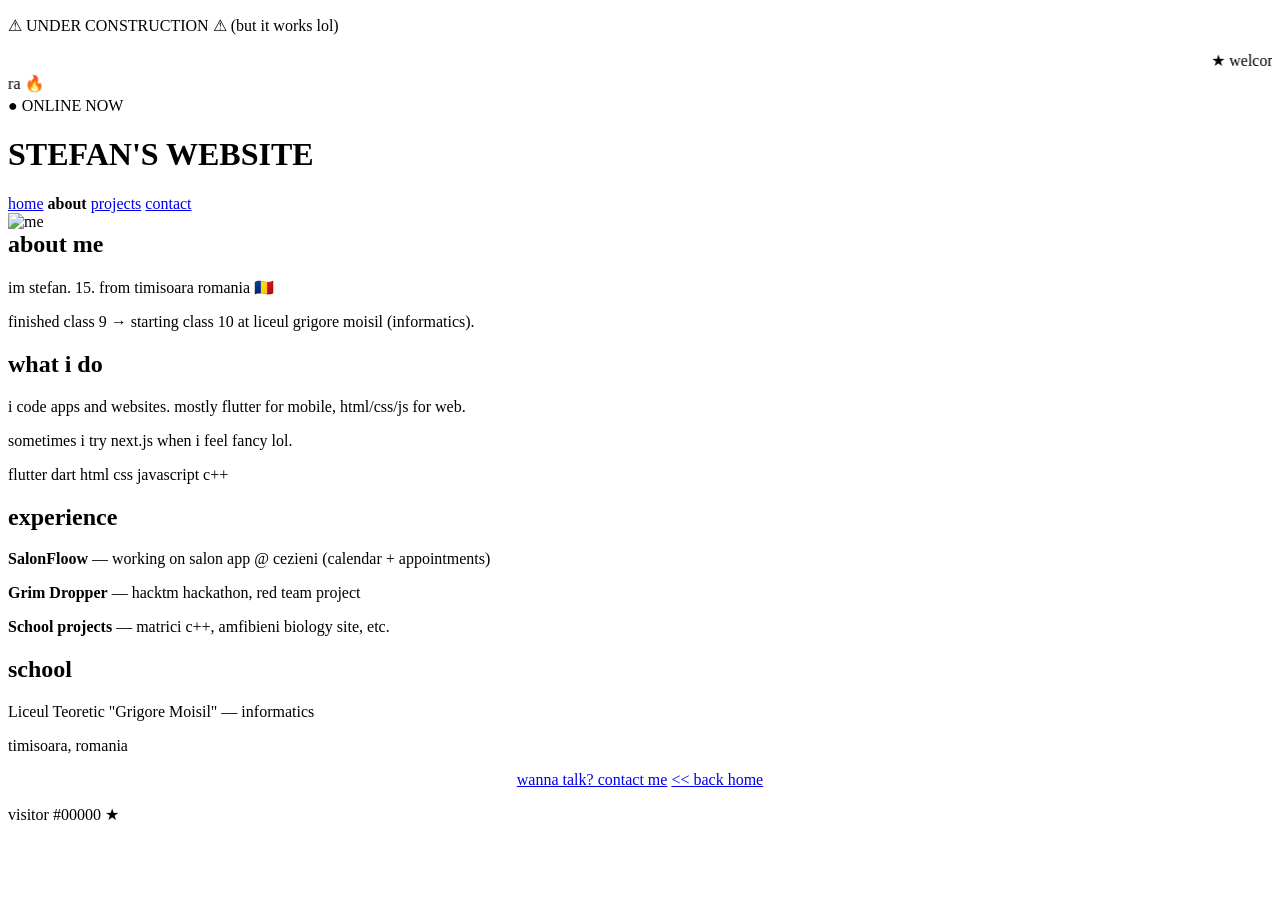
==== commit 294744e1: "feat: max retro cool — rainbow title, sparkles, dual marquees. Animated gradient bg, LCD stats, hove" ====
--- a/about.html
+++ b/about.html
@@ -10,11 +10,15 @@
 </head>
 <body>
   <div class="wrap">
-    <p class="construction">⚠ UNDER CONSTRUCTION ⚠ (but it works lol)</p>
-    <marquee scrollamount="4">★ welcome 2 my site ★ pls dont judge im still learning ★</marquee>
+    <p class="construction" data-construction>⚠ UNDER CONSTRUCTION ⚠ (but it works lol)</p>
+    <div class="marquee-row">
+      <marquee class="marquee-top" scrollamount="5">★ welcome 2 my site ★ pls dont judge im still learning ★</marquee>
+      <marquee class="marquee-bottom" direction="right" scrollamount="3">🔥 about stefan 🔥 15yo dev from timisoara 🔥</marquee>
+    </div>
 
     <header class="header-box">
-      <h1>STEFAN'S WEBSITE</h1>
+      <span class="online-badge">● ONLINE NOW</span>
+      <h1 class="rainbow-title">STEFAN'S WEBSITE</h1>
       <nav>
         <a href="index.html">home</a>
         <b>about</b>
@@ -25,7 +29,9 @@
 
     <section class="box">
       <div class="hero">
-        <img src="assets/img/profile.png" alt="me" width="100" height="100" />
+        <div class="profile-wrap">
+          <img src="assets/img/profile.png" alt="me" width="100" height="100" />
+        </div>
         <div>
           <h2 style="margin-top:0;border:none;padding:0;">about me</h2>
           <p>im stefan. 15. from timisoara romania 🇷🇴</p>
@@ -62,12 +68,12 @@
     </section>
 
     <p style="text-align:center;">
-      <a class="btn" href="contact.html">wanna talk? contact me</a>
+      <a class="btn btn-hot" href="contact.html">wanna talk? contact me</a>
       <a class="btn" href="index.html">&lt;&lt; back home</a>
     </p>
 
     <footer class="footer">
-      visitor #<span data-visitor>00000</span> <span class="blink">★</span>
+      visitor #<span class="visitor-num" data-visitor>00000</span> <span class="blink">★</span>
     </footer>
   </div>
 
--- a/assets/css/style.css
+++ b/assets/css/style.css
@@ -2,53 +2,124 @@
 
 body {
   font-family: "Comic Sans MS", "Comic Neue", cursive;
-  background: #cce5ff url("data:image/svg+xml,%3Csvg width='20' height='20' xmlns='http://www.w3.org/2000/svg'%3E%3Ccircle cx='2' cy='2' r='1' fill='%23a8d4ff'/%3E%3C/svg%3E");
+  background: linear-gradient(135deg, #cce5ff, #e8c4ff, #ffc4e8, #cce5ff);
+  background-size: 400% 400%;
+  animation: bgShift 12s ease infinite;
   color: #000;
   margin: 0;
   padding: 12px;
   line-height: 1.5;
+  cursor: url("data:image/svg+xml,%3Csvg xmlns='http://www.w3.org/2000/svg' width='24' height='24'%3E%3Ctext y='18' font-size='18'%3E⭐%3C/text%3E%3C/svg%3E") 12 12, auto;
+}
+
+@keyframes bgShift {
+  0%, 100% { background-position: 0% 50%; }
+  50% { background-position: 100% 50%; }
 }
 
 a { color: #0000ee; }
 a:visited { color: #551a8b; }
 
 .wrap {
-  max-width: 720px;
+  max-width: 740px;
   margin: 0 auto;
 }
 
 .construction {
-  background: #ffff00;
+  background: repeating-linear-gradient(45deg, #ffff00, #ffff00 10px, #ff9900 10px, #ff9900 20px);
   color: #ff0000;
   font-weight: bold;
   text-align: center;
   padding: 8px;
   border: 3px solid #000;
-  margin-bottom: 8px;
-}
+  margin-bottom: 6px;
+  animation: shake 3s ease-in-out infinite;
+}
+
+@keyframes shake {
+  0%, 100% { transform: rotate(0deg); }
+  25% { transform: rotate(-0.5deg); }
+  75% { transform: rotate(0.5deg); }
+}
+
+.marquee-row { margin-bottom: 10px; }
 
 marquee {
+  padding: 5px 0;
+  font-size: 14px;
+  border: 2px solid #000;
+  font-weight: bold;
+}
+
+.marquee-top {
   background: #000;
   color: #0f0;
-  padding: 4px 0;
-  font-size: 14px;
-  border: 2px solid #333;
-  margin-bottom: 12px;
+  text-shadow: 0 0 8px #0f0;
+}
+
+.marquee-bottom {
+  background: #ff00ff;
+  color: #fff;
+  margin-top: 4px;
 }
 
 .header-box {
-  background: #fff;
+  background: linear-gradient(180deg, #fff 0%, #f0f0ff 100%);
   border: 4px ridge #999;
   padding: 16px;
   text-align: center;
   margin-bottom: 12px;
-}
-
-.header-box h1 {
-  color: #ff0000;
-  text-shadow: 2px 2px #ffff00;
-  font-size: 28px;
+  position: relative;
+  overflow: hidden;
+}
+
+.header-box::before {
+  content: "";
+  position: absolute;
+  inset: 0;
+  background: linear-gradient(90deg, transparent, rgba(255,255,255,0.6), transparent);
+  animation: shine 4s linear infinite;
+  pointer-events: none;
+}
+
+@keyframes shine {
+  0% { transform: translateX(-100%); }
+  100% { transform: translateX(100%); }
+}
+
+.rainbow-title {
+  font-size: 32px;
   margin: 0 0 10px;
+  font-weight: bold;
+  background: linear-gradient(90deg, #ff0000, #ff9900, #ffff00, #00ff00, #0099ff, #9900ff, #ff0000);
+  background-size: 200% auto;
+  -webkit-background-clip: text;
+  background-clip: text;
+  -webkit-text-fill-color: transparent;
+  animation: rainbow 3s linear infinite;
+  filter: drop-shadow(2px 2px 0 #000);
+}
+
+@keyframes rainbow {
+  0% { background-position: 0% center; }
+  100% { background-position: 200% center; }
+}
+
+.online-badge {
+  display: inline-block;
+  background: #00ff00;
+  color: #000;
+  font-size: 11px;
+  font-weight: bold;
+  padding: 2px 8px;
+  border: 2px solid #000;
+  margin-bottom: 8px;
+  animation: pulse 2s ease infinite;
+}
+
+@keyframes pulse {
+  0%, 100% { transform: scale(1); }
+  50% { transform: scale(1.05); }
 }
 
 nav {
@@ -56,31 +127,75 @@
   flex-wrap: wrap;
   gap: 6px;
   justify-content: center;
+  position: relative;
+  z-index: 1;
 }
 
 nav a, nav b {
   display: inline-block;
-  padding: 6px 14px;
+  padding: 7px 16px;
   border: 2px outset #ccc;
-  background: #ddd;
+  background: linear-gradient(180deg, #eee, #ccc);
   text-decoration: none;
   color: #000;
   font-size: 14px;
+  transition: transform 0.15s, background 0.15s;
+}
+
+nav a:hover {
+  background: linear-gradient(180deg, #fff, #ddd);
+  transform: scale(1.08) rotate(-2deg);
 }
 
 nav b {
   border-style: inset;
-  background: #bbb;
-}
-
-nav a:hover { background: #eee; }
+  background: linear-gradient(180deg, #bbb, #999);
+  transform: scale(1.05);
+}
+
+.stats {
+  display: grid;
+  grid-template-columns: repeat(3, 1fr);
+  gap: 8px;
+  margin-bottom: 14px;
+}
+
+.stat {
+  background: #000;
+  color: #0f0;
+  border: 3px solid #333;
+  padding: 10px;
+  text-align: center;
+  font-family: "Courier New", monospace;
+  box-shadow: inset 0 0 10px #0f0;
+}
+
+.stat-num {
+  display: block;
+  font-size: 22px;
+  font-weight: bold;
+  text-shadow: 0 0 6px #0f0;
+}
+
+.stat-label {
+  font-size: 10px;
+  color: #9f9;
+  text-transform: uppercase;
+}
 
 .box {
   background: #fff;
   border: 3px solid #000;
   padding: 16px;
   margin-bottom: 14px;
-  box-shadow: 4px 4px 0 #888;
+  box-shadow: 5px 5px 0 #888;
+  transition: transform 0.2s, box-shadow 0.2s;
+  position: relative;
+}
+
+.box:hover {
+  transform: translate(-2px, -2px);
+  box-shadow: 7px 7px 0 #666;
 }
 
 .box h2 {
@@ -98,19 +213,54 @@
   flex-wrap: wrap;
 }
 
-.hero img {
+.profile-wrap {
+  position: relative;
+  flex-shrink: 0;
+}
+
+.profile-wrap::before {
+  content: "";
+  position: absolute;
+  inset: -5px;
+  background: conic-gradient(#ff0000, #ff9900, #ffff00, #00ff00, #0099ff, #9900ff, #ff0000);
+  border-radius: 8px;
+  animation: spin 3s linear infinite;
+  z-index: 0;
+}
+
+@keyframes spin {
+  to { transform: rotate(360deg); }
+}
+
+.profile-wrap img {
+  position: relative;
+  z-index: 1;
+  display: block;
   border: 3px solid #000;
   border-radius: 4px;
+  background: #fff;
+  transition: transform 0.3s;
+}
+
+.profile-wrap:hover img {
+  transform: scale(1.1) rotate(5deg);
 }
 
 .tag {
   display: inline-block;
-  background: #ffff00;
   border: 2px solid #000;
   padding: 2px 8px;
   font-size: 12px;
   margin: 2px;
-}
+  font-weight: bold;
+  transition: transform 0.15s;
+}
+
+.tag:hover { transform: scale(1.15) rotate(-3deg); }
+.tag:nth-child(4n+1) { background: #ff6b6b; }
+.tag:nth-child(4n+2) { background: #ffd93d; }
+.tag:nth-child(4n+3) { background: #6bcb77; }
+.tag:nth-child(4n+4) { background: #4d96ff; color: #fff; }
 
 .socials {
   display: flex;
@@ -123,16 +273,34 @@
   display: inline-block;
   padding: 8px 14px;
   border: 2px outset #ccc;
-  background: #ddd;
+  background: linear-gradient(180deg, #eee, #ccc);
   color: #000;
   text-decoration: none;
   cursor: pointer;
   font-family: inherit;
   font-size: 14px;
-}
-
-.btn:hover { background: #eee; }
-.btn:active { border-style: inset; }
+  transition: transform 0.15s, filter 0.15s;
+}
+
+.btn:hover {
+  background: linear-gradient(180deg, #fff, #ddd);
+  transform: scale(1.05);
+  filter: brightness(1.1);
+}
+
+.btn:active { border-style: inset; transform: scale(0.98); }
+
+.btn-hot {
+  background: linear-gradient(180deg, #ff6b6b, #ee5a5a);
+  color: #fff;
+  border-color: #900;
+  animation: hotPulse 1.5s ease infinite;
+}
+
+@keyframes hotPulse {
+  0%, 100% { box-shadow: 0 0 0 transparent; }
+  50% { box-shadow: 0 0 12px #ff0000; }
+}
 
 .project-grid {
   display: grid;
@@ -141,10 +309,18 @@
 }
 
 .project-card {
-  background: #f0f8ff;
+  background: linear-gradient(135deg, #f0f8ff, #ffe4f0);
   border: 2px solid #000;
   padding: 10px;
   text-align: center;
+  position: relative;
+  transition: transform 0.25s, box-shadow 0.25s;
+  overflow: hidden;
+}
+
+.project-card:hover {
+  transform: translateY(-6px) rotate(1deg);
+  box-shadow: 0 8px 0 #000;
 }
 
 .project-card img {
@@ -153,7 +329,10 @@
   object-fit: cover;
   border: 2px solid #000;
   margin-bottom: 8px;
-}
+  transition: transform 0.3s;
+}
+
+.project-card:hover img { transform: scale(1.05); }
 
 .project-card h3 {
   margin: 0 0 4px;
@@ -166,11 +345,33 @@
   font-size: 13px;
 }
 
+.badge-new {
+  position: absolute;
+  top: 6px;
+  right: 6px;
+  background: #ff0000;
+  color: #fff;
+  font-size: 10px;
+  font-weight: bold;
+  padding: 2px 6px;
+  border: 2px solid #000;
+  animation: blink 1s step-start infinite;
+  z-index: 2;
+}
+
 .project-block {
-  background: #f9f9f9;
-  border: 2px solid #000;
+  background: linear-gradient(135deg, #f9f9f9, #fff5f5);
+  border: 3px solid #000;
   padding: 14px;
   margin-bottom: 16px;
+  box-shadow: 4px 4px 0 #aaa;
+  transition: transform 0.2s;
+  position: relative;
+}
+
+.project-block:hover {
+  transform: translateX(4px);
+  box-shadow: 2px 4px 0 #aaa;
 }
 
 .project-block img {
@@ -179,10 +380,32 @@
   margin: 8px 0;
 }
 
-hr {
-  border: none;
-  border-top: 2px dashed #000;
-  margin: 14px 0;
+.star-divider {
+  text-align: center;
+  font-size: 20px;
+  margin: 10px 0;
+  letter-spacing: 8px;
+}
+
+.footer {
+  background: linear-gradient(180deg, #90ee90, #5cdb5c);
+  border: 3px solid #000;
+  padding: 12px;
+  text-align: center;
+  font-size: 12px;
+  margin-top: 16px;
+  box-shadow: inset 0 0 20px rgba(0,128,0,0.3);
+}
+
+.visitor-num {
+  font-family: "Courier New", monospace;
+  font-size: 16px;
+  font-weight: bold;
+  color: #006400;
+  background: #000;
+  padding: 2px 8px;
+  border: 2px inset #333;
+  text-shadow: 0 0 4px #0f0;
 }
 
 input, textarea {
@@ -196,13 +419,9 @@
   font-size: 14px;
 }
 
-.footer {
-  background: #90ee90;
-  border: 2px solid #000;
-  padding: 10px;
-  text-align: center;
-  font-size: 12px;
-  margin-top: 16px;
+input:focus, textarea:focus {
+  outline: 2px solid #ff00ff;
+  box-shadow: 0 0 8px #ff00ff;
 }
 
 .blink { animation: blink 1s step-start infinite; }
@@ -214,7 +433,22 @@
 
 .hp { display: none; }
 
+.sparkle {
+  position: fixed;
+  pointer-events: none;
+  font-size: 18px;
+  z-index: 9999;
+  animation: sparkleFade 0.8s ease forwards;
+}
+
+@keyframes sparkleFade {
+  0% { opacity: 1; transform: scale(1) translateY(0); }
+  100% { opacity: 0; transform: scale(0.3) translateY(-40px); }
+}
+
 @media (max-width: 500px) {
   .hero { flex-direction: column; align-items: center; text-align: center; }
   nav a, nav b { padding: 5px 10px; font-size: 13px; }
-}
+  .stats { grid-template-columns: 1fr; }
+  .rainbow-title { font-size: 24px; }
+}
